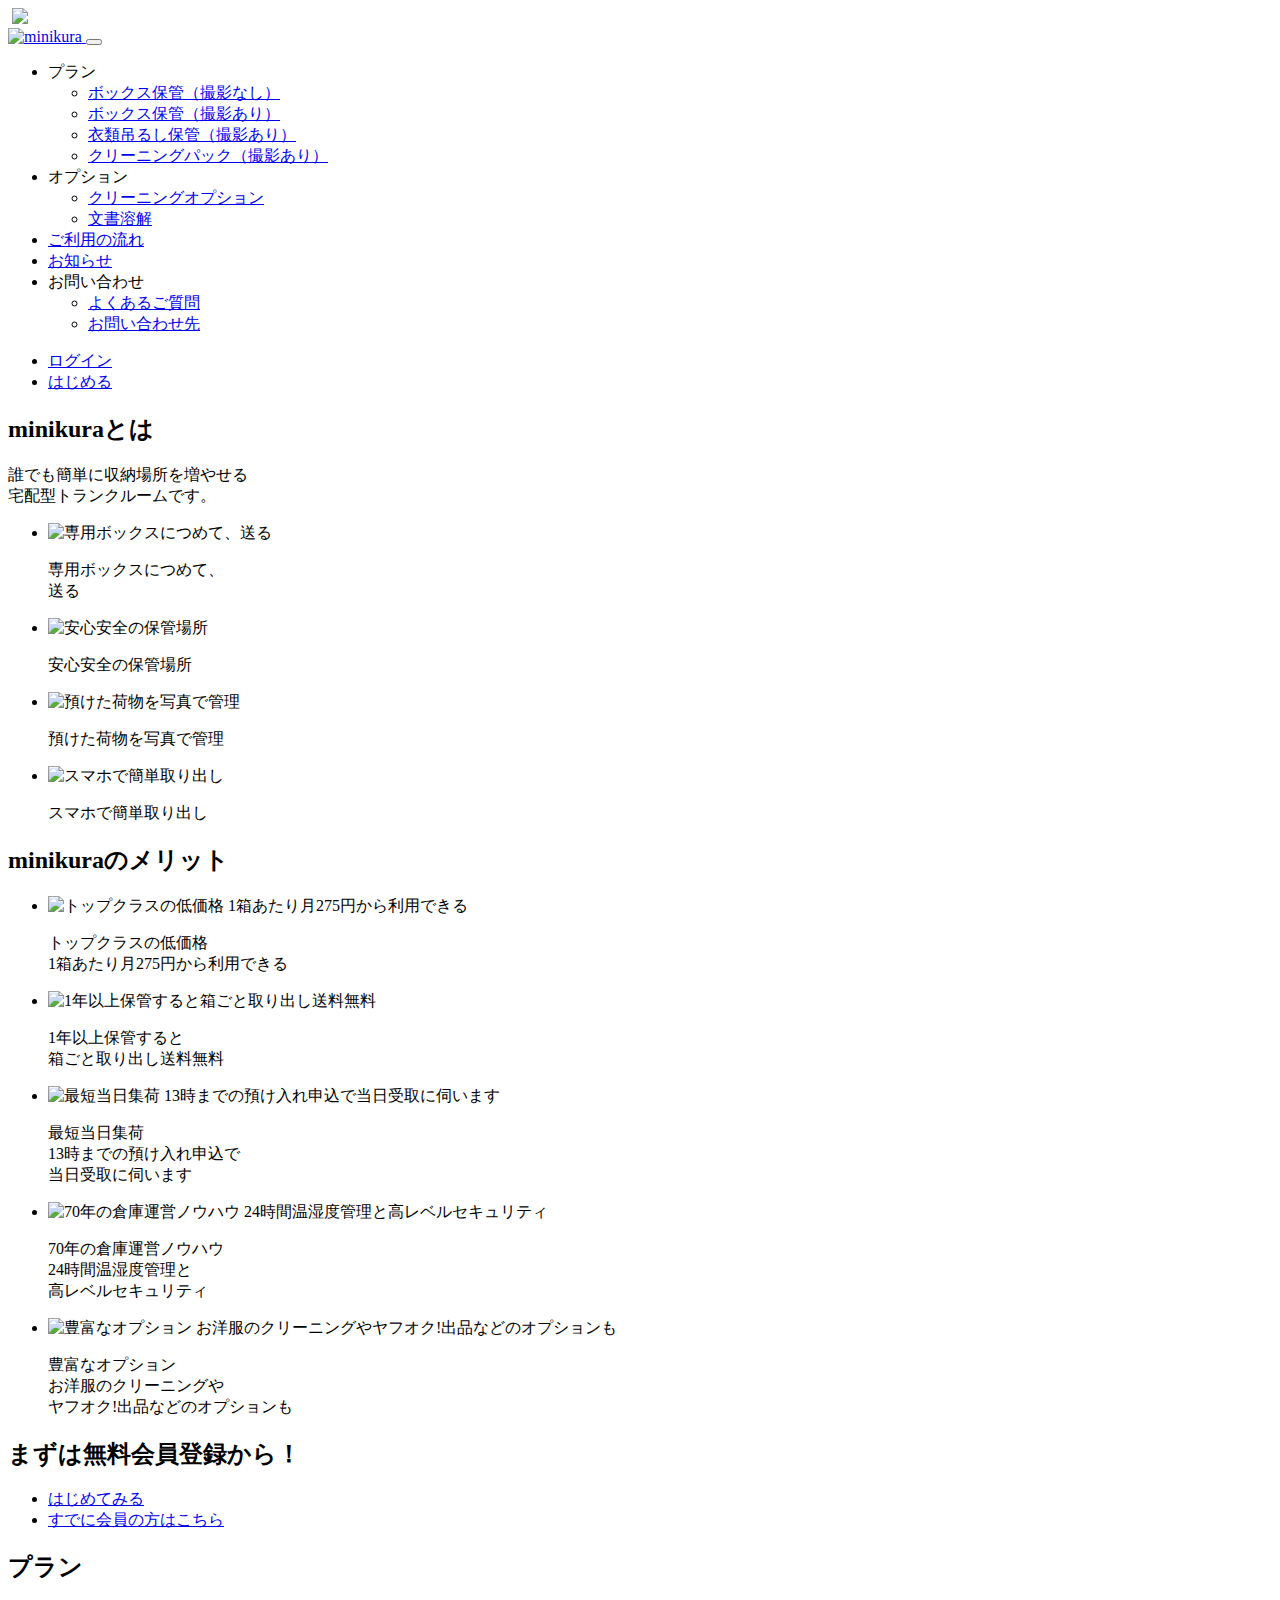
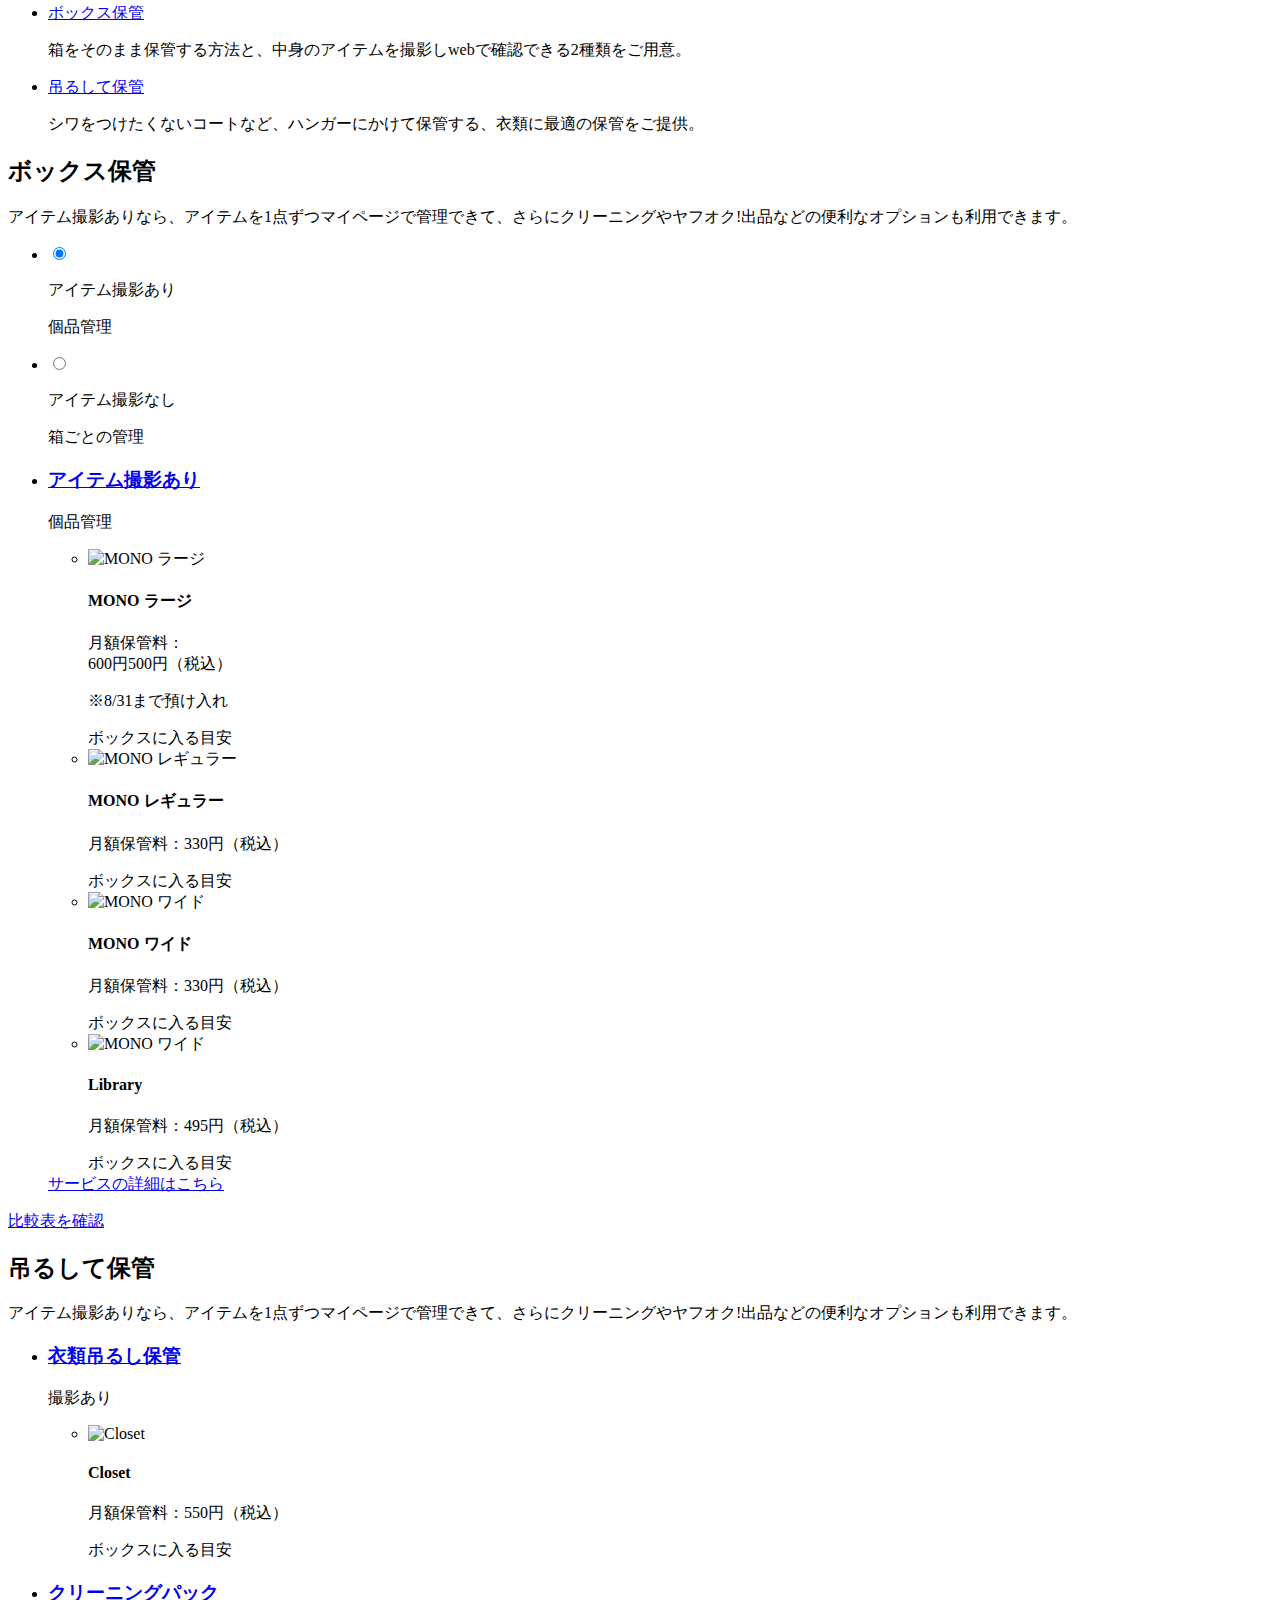
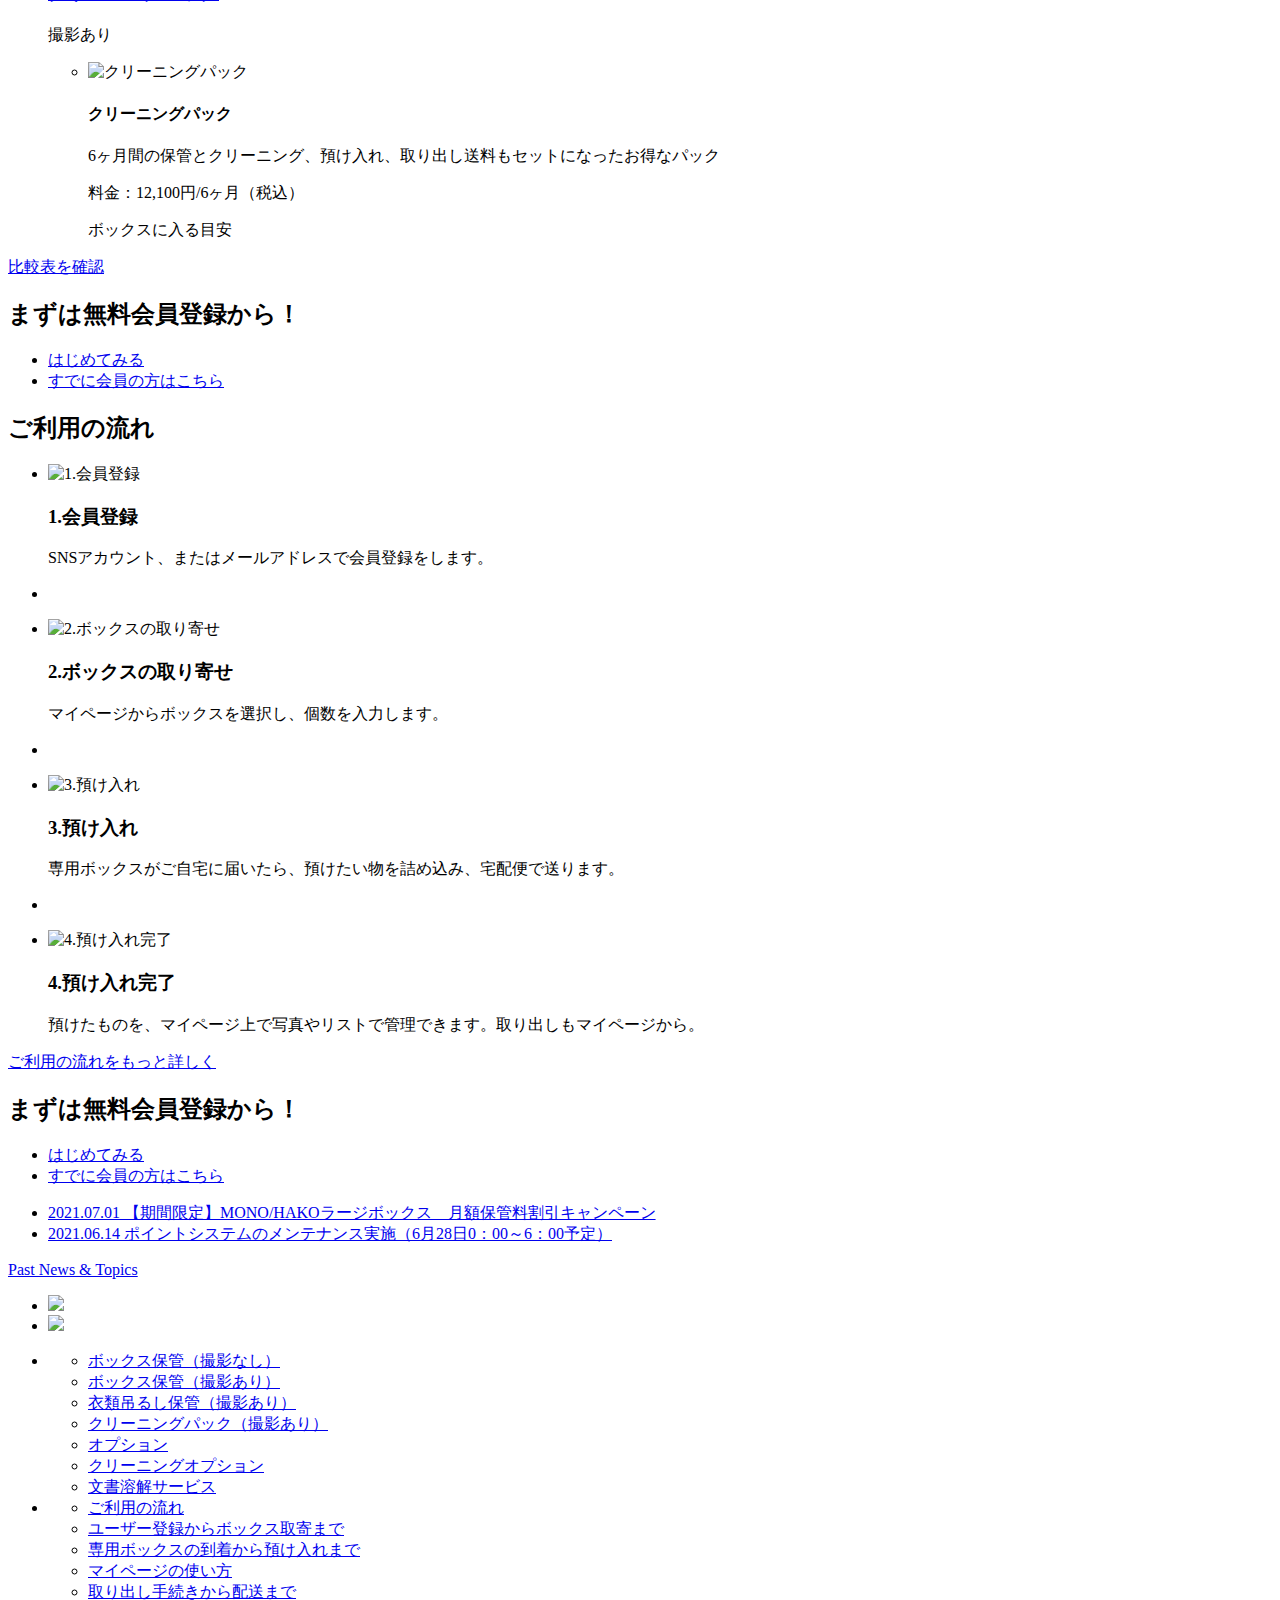
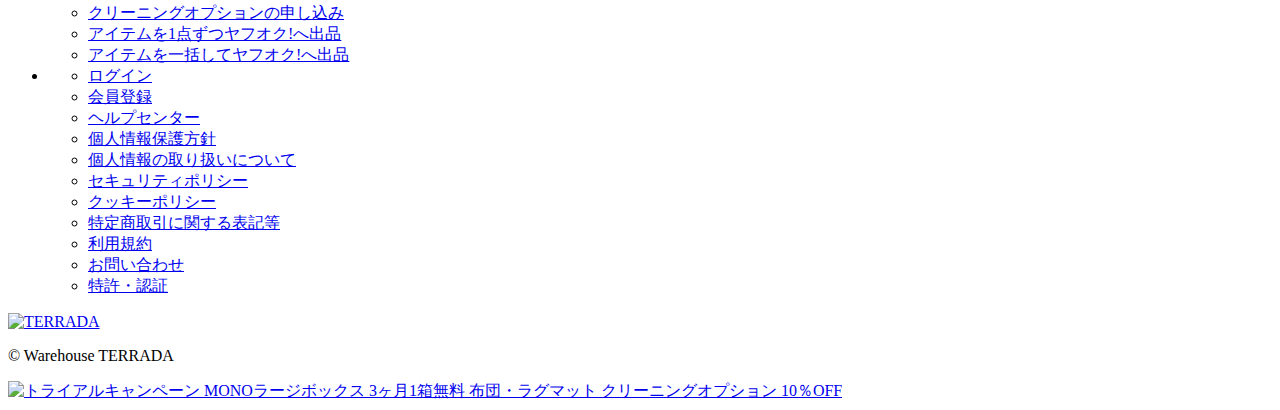
==== 275円で拡がるマイルーム ひと箱から預けられるクラウドストレージ minikura.html @ d9291d8b "first commit" ====
<!DOCTYPE html>
<!-- saved from url=(0021)https://minikura.com/ -->
<html lang="ja"><head prefix="og: http://ogp.me/ns# fb: http://ogp.me/ns/fb# article: http://ogp.me/ns/article#"><meta http-equiv="Content-Type" content="text/html; charset=UTF-8">

    <meta http-equiv="X-UA-Compatible" content="IE=edge">
    <meta name="viewport" content="width=device-width, initial-scale=1, minimum-scale=1, user-scalable=no">
    <meta name="author" content="minikura.com">
    <meta name="format-detection" content="telephone=no">
    <link rel="canonical" href="https://minikura.com/">
    <!-- Favicon -->
    <link rel="icon" href="https://minikura.com/contents/img/favicon/favicon.svg" type="image/svg+xml">
    <link rel="icon alternate" href="https://minikura.com/contents/img/favicon/favicon.png" type="image/png">
    <link rel="apple-touch-icon" sizes="180x180" href="https://minikura.com/contents/img/favicon/apple-touch-icon.png">
    <link rel="manifest" href="https://minikura.com/contents/img/favicon/manifest.json">
    <link rel="mask-icon" href="https://minikura.com/contents/img/favicon/safari-pinned-tab.svg" color="#ff0000">
    <meta name="theme-color" content="#ff0000">
    <!-- OGP -->
    <meta property="og:title" content="275円で拡がるマイルーム ひと箱から預けられるクラウドストレージ minikura">
    <meta property="og:type" content="website">
    <meta property="og:url" content="https://minikura.com/">
    <meta property="og:image" content="https://minikura.com/contents/img/ogp/index.png">
    <meta property="og:description" content="275円から始める。箱で預ける自分の倉庫、minikuraのウェブサイト。minikuraはだれもが箱単位で倉庫を持てるクラウドストレージサービスです。">
    <meta property="og:site_name" content="minikura.com">
    <meta property="article:publisher" content="https://minikura.com">
    <meta property="fb:admins">
    <meta property="fb:app_id">
    <meta property="twitter:account_id">
    <meta name="twitter:card">
    <meta name="twitter:site">
    <meta name="facebook-domain-verification" content="1r0o42s4zdm09px816uhr0d6n239td">
    <!-- Title -->
    <title>275円で拡がるマイルーム ひと箱から預けられるクラウドストレージ minikura</title>
    <meta name="description" content="275円から始める。箱で預ける自分の倉庫、minikuraのウェブサイト。minikuraはだれもが箱単位で倉庫を持てるクラウドストレージサービスです。">
    <meta name="keywords" content="minikura,あずける,トランクルーム,クラウドストレージ,収納サービス,倉庫">
    <link href="./275円で拡がるマイルーム ひと箱から預けられるクラウドストレージ minikura_files/css" id="gfont" rel="stylesheet">
    <!-- Global CSS -->
    <link href="./275円で拡がるマイルーム ひと箱から預けられるクラウドストレージ minikura_files/common.css" rel="stylesheet">
    <!-- Local CSS -->
    <link href="./275円で拡がるマイルーム ひと箱から預けられるクラウドストレージ minikura_files/index.css" rel="stylesheet">
    <!-- Remodal CSS -->
    <link href="./275円で拡がるマイルーム ひと箱から預けられるクラウドストレージ minikura_files/remodal.css" rel="stylesheet">
    <link href="./275円で拡がるマイルーム ひと箱から預けられるクラウドストレージ minikura_files/remodal-theme.css" rel="stylesheet">
    <!-- Swiper.js CSS -->
    <link href="./275円で拡がるマイルーム ひと箱から預けられるクラウドストレージ minikura_files/swiper.min.css" rel="stylesheet">
    <!-- html5 Shim and Respond.js IE8 support of html5 elements and media queriejjs -->
    <!-- WARNING: Respond.js doesn't work if you view the page via file:// -->
    <!--[if lt IE 9]>
        <script src="https://oss.maxcdn.com/libs/html5shiv/3.7.0/html5shiv.js"></script>
        <script src="https://oss.maxcdn.com/libs/respond.js/1.4.2/respond.min.js"></script>
    <![endif]-->
    <!-- Criteo Tag -->
    <iframe width="0" height="0" frameborder="0" src="javascript:document.open();document.close();" src="./275円で拡がるマイルーム ひと箱から預けられるクラウドストレージ minikura_files/saved_resource.html"></iframe><script type="text/javascript" async="" src="./275円で拡がるマイルーム ひと箱から預けられるクラウドストレージ minikura_files/f.txt"></script><script type="text/javascript" async="" src="./275円で拡がるマイルーム ひと箱から預けられるクラウドストレージ minikura_files/ld.js"></script><script async="" src="./275円で拡がるマイルーム ひと箱から預けられるクラウドストレージ minikura_files/saved_resource(3)"></script><script src="./275円で拡がるマイルーム ひと箱から預けられるクラウドストレージ minikura_files/repro-sdk.min.js" async="" crossorigin=""></script><script async="" src="./275円で拡がるマイルーム ひと箱から預けられるクラウドストレージ minikura_files/lt.js"></script><script async="" type="application/javascript" src="./275円で拡がるマイルーム ひと箱から預けられるクラウドストレージ minikura_files/fraud"></script><script type="text/javascript" async="" src="./275円で拡がるマイルーム ひと箱から預けられるクラウドストレージ minikura_files/segment"></script><script async="" src="./275円で拡がるマイルーム ひと箱から預けられるクラウドストレージ minikura_files/log.js"></script><script async="" charset="utf-8" src="./275円で拡がるマイルーム ひと箱から預けられるクラウドストレージ minikura_files/pixel"></script><script async="" charset="utf-8" src="./275円で拡がるマイルーム ひと箱から預けられるクラウドストレージ minikura_files/pixel(1)"></script><script type="text/javascript" referrerpolicy="no-referrer-when-downgrade" async="" src="./275円で拡がるマイルーム ひと箱から預けられるクラウドストレージ minikura_files/gtm.js"></script><script async="" src="./275円で拡がるマイルーム ひと箱から預けられるクラウドストレージ minikura_files/tdim-1.1.0.min.js"></script><script type="text/javascript" referrerpolicy="no-referrer-when-downgrade" async="" src="./275円で拡がるマイルーム ひと箱から預けられるクラウドストレージ minikura_files/segment(1)"></script><script type="text/javascript" async="" src="./275円で拡がるマイルーム ひと箱から預けられるクラウドストレージ minikura_files/gtm(1).js"></script><script type="text/javascript" async="" src="./275円で拡がるマイルーム ひと箱から預けられるクラウドストレージ minikura_files/js"></script><script async="" src="./275円で拡がるマイルーム ひと箱から預けられるクラウドストレージ minikura_files/saved_resource(4)"></script><script type="text/javascript" async="" src="./275円で拡がるマイルーム ひと箱から預けられるクラウドストレージ minikura_files/linkid.js"></script><script type="text/javascript" async="" src="./275円で拡がるマイルーム ひと箱から預けられるクラウドストレージ minikura_files/segmentation.js"></script><script charset="utf-8" async="" src="./275円で拡がるマイルーム ひと箱から預けられるクラウドストレージ minikura_files/pb_pixel2.js"></script><script async="" src="./275円で拡がるマイルーム ひと箱から預けられるクラウドストレージ minikura_files/itm.js"></script><script charset="utf-8" async="" src="./275円で拡がるマイルーム ひと箱から預けられるクラウドストレージ minikura_files/pixel2.js"></script><script async="" src="./275円で拡がるマイルーム ひと箱から預けられるクラウドストレージ minikura_files/itm(1).js"></script><script src="./275円で拡がるマイルーム ひと箱から預けられるクラウドストレージ minikura_files/196377260904083" async=""></script><script src="./275円で拡がるマイルーム ひと箱から預けられるクラウドストレージ minikura_files/2708082299426799" async=""></script><script src="./275円で拡がるマイルーム ひと箱から預けられるクラウドストレージ minikura_files/1619457611638506" async=""></script><script async="" src="./275円で拡がるマイルーム ひと箱から預けられるクラウドストレージ minikura_files/fbevents.js"></script><script type="text/javascript" async="" src="./275円で拡がるマイルーム ひと箱から預けられるクラウドストレージ minikura_files/f.txt"></script><script type="text/javascript" async="" src="./275円で拡がるマイルーム ひと箱から預けられるクラウドストレージ minikura_files/f.txt"></script><script type="text/javascript" async="" src="./275円で拡がるマイルーム ひと箱から預けられるクラウドストレージ minikura_files/f.txt"></script><script type="text/javascript" async="" src="./275円で拡がるマイルーム ひと箱から預けられるクラウドストレージ minikura_files/analytics.js"></script><script type="text/javascript" async="" src="./275円で拡がるマイルーム ひと箱から預けられるクラウドストレージ minikura_files/analytics.js"></script><script async="" src="./275円で拡がるマイルーム ひと箱から預けられるクラウドストレージ minikura_files/gtm(2).js"></script><script type="text/javascript">
        var dataLayer = dataLayer || [];
        dataLayer.push({
            'PageType': 'Homepage',
            'HashedEmail': ''
        });
    </script>
    <!-- Criteo Tag Manager -->
    <!-- Google Tag Manager -->
    <script>
        (function (w, d, s, l, i) {
            w[l] = w[l] || [];
            w[l].push({
                'gtm.start': new Date().getTime(),
                event: 'gtm.js'
            });
            var f = d.getElementsByTagName(s)[0],
                j = d.createElement(s),
                dl = l != 'dataLayer' ? '&l=' + l : '';
            j.async = true;
            j.src =
                '//www.googletagmanager.com/gtm.js?id=' + i + dl;
            f.parentNode.insertBefore(j, f);
        })(window, document, 'script', 'dataLayer', 'GTM-K4MN3W');
    </script>
    <!-- End Google Tag Manager -->
<script>(function(){var e=Element.prototype.attachShadow;Element.prototype.attachShadow=function(t){var n=e.apply(this,[t]);return document.dispatchEvent(new Event("autify__shadow_attached")),n}}());</script><script src="./275円で拡がるマイルーム ひと箱から預けられるクラウドストレージ minikura_files/f(1).txt"></script><script src="./275円で拡がるマイルーム ひと箱から預けられるクラウドストレージ minikura_files/f(2).txt"></script><script src="./275円で拡がるマイルーム ひと箱から預けられるクラウドストレージ minikura_files/f(3).txt"></script><img src="./275円で拡がるマイルーム ひと箱から預けられるクラウドストレージ minikura_files/pixel(2)"><meta http-equiv="origin-trial" content="AyAn/mFtBYa4Wyk+GnNjBOd+4bBUeWbwyAOxMR+8EnXgn06S1FFiyBquja0zc/[base64]"><script src="./275円で拡がるマイルーム ひと箱から預けられるクラウドストレージ minikura_files/f(4).txt"></script><meta http-equiv="origin-trial" content="A4RpyXPHPXj2Tt0KMMrya+U6IibH8/6yFLknmyK5ZwpgUNYhhwGyllkLZNqKedteT7fKzxsI8p/Pbpbd4tEJOQoAAAB8eyJvcmlnaW4iOiJodHRwczovL2NyaXRlby5uZXQ6NDQzIiwiZmVhdHVyZSI6IkludGVyZXN0Q29ob3J0QVBJIiwiZXhwaXJ5IjoxNjI2MjIwNzk5LCJpc1N1YmRvbWFpbiI6dHJ1ZSwiaXNUaGlyZFBhcnR5Ijp0cnVlfQ=="></head>

<body id="page-top" class="blockfade" style="">
    <!-- Google Tag Manager -->
    <noscript>
        <iframe src="//www.googletagmanager.com/ns.html?id=GTM-K4MN3W" height="0" width="0"
            style="display:none;visibility:hidden"></iframe>
    </noscript>
    <!-- End Google Tag Manager -->

    <header class="l-header">
    <div class="inner">
        <a class="lnk-logo" href="https://minikura.com/">
            <img class="img-logo" src="./275円で拡がるマイルーム ひと箱から預けられるクラウドストレージ minikura_files/logo-minikura.svg" alt="minikura">
        </a>
        <button class="hamburger" id="viewMain">
            <div class="wrap">
                <span class="l-line"></span>
                <span class="l-line"></span>
                <span class="l-line"></span>
            </div>
        </button>
        <nav>
            <ul class="ls-nav-global" id="navMain">
                <li class="l-dtl-global">
                    <a class="lnk">プラン</a>
                    <ul class="ls-nav-sub plan" id="plan">
                        <li class="l-dtl-sub">
                            <a class="lnk" href="https://minikura.com/lineup/nophotobox.html">ボックス保管（撮影なし）</a>
                        </li>
                        <li class="l-dtl-sub">
                            <a class="lnk" href="https://minikura.com/lineup/photobox.html">ボックス保管（撮影あり）</a>
                        </li>
                        <li class="l-dtl-sub">
                            <a class="lnk" href="https://minikura.com/lineup/closet.html">衣類吊るし保管（撮影あり）</a>
                        </li>
                        <li class="l-dtl-sub">
                            <a class="lnk" href="https://minikura.com/lineup/cleaning.html">クリーニングパック（撮影あり）</a>
                        </li>
                    </ul>
                </li>
                <li class="l-dtl-global">
                    <a class="lnk">オプション</a>
                    <ul class="ls-nav-sub option" id="option">
                        <li class="l-dtl-sub">
                            <a class="lnk" href="https://minikura.com/lineup/cleaning-option.html">クリーニングオプション</a>
                        </li>
                        <li class="l-dtl-sub">
                            <a class="lnk" href="https://minikura.com/lineup/recycle.html">文書溶解</a>
                        </li>
                    </ul>
                </li>
                <li class="l-dtl-global">
                    <a class="lnk" href="https://minikura.com/help/flow.html">ご利用の流れ</a>
                </li>
                <li class="l-dtl-global">
                    <a class="lnk" href="https://minikura.com/info/news/">お知らせ</a>
                </li>
                <li class="l-dtl-global">
                    <a class="lnk">お問い合わせ</a>
                    <ul class="ls-nav-sub inquiry" id="inquiry">
                        <li class="l-dtl-sub">
                            <a class="lnk" href="https://help.minikura.com/hc/ja" target="_blank">よくあるご質問</a>
                        </li>
                        <li class="l-dtl-sub">
                            <a class="lnk" href="https://mypage.minikura.com/inquiry/add" target="_blank">お問い合わせ先</a>
                        </li>
                    </ul>
                </li>
            </ul>
            <ul class="ls-nav-mypage">
                <li class="l-dtl-mypage">
                    <a class="lnk" href="https://mypage.minikura.com/" target="_blank">ログイン</a>
                </li>
                <li class="l-dtl-mypage">
                    <a class="lnk" href="https://mypage.minikura.com/customer/register/add" target="_blank">はじめる</a>
                </li>
            </ul>
        </nav>
    </div>
</header>
<a class="lnk-pagetop" id="scrollTop" href="https://minikura.com/#page-top"></a>
<div class="overray" id="rayMain"></div>
    <main class="index contents">

        <section class="l-feature">
            <div class="wrap">
                <h2 class="ttl">minikuraとは</h2>
                <p class="txt">誰でも簡単に収納場所を増やせる<br>
                    宅配型トランクルームです。</p>

                <ul class="ls-feature">
                    <li class="l-dtl-feature">
                        <div class="l-img">
                            <picture class="img">
                                <source media="(min-width: 768px)" data-srcset="/img/index/feature1@2x.jpg 1x, /img/index/feature1@3x.jpg 2x" srcset="/img/index/feature1@2x.jpg 1x, /img/index/feature1@3x.jpg 2x">
                                <source media="(max-width: 767px)" data-srcset="/img/index/feature1@1x.jpg 1x, /img/index/feature1@2x.jpg 2x" srcset="/img/index/feature1@1x.jpg 1x, /img/index/feature1@2x.jpg 2x">
                                <img src="./275円で拡がるマイルーム ひと箱から預けられるクラウドストレージ minikura_files/feature1@2x.jpg" data-src="/img/index/feature1@2x.jpg" alt="専用ボックスにつめて、送る" class=" lazyloaded">
                            </picture>
                        </div>
                        <p class="txt-dtl">専用ボックスにつめて、<br class="sp">送る</p>
                    </li>
                    <li class="l-dtl-feature">
                        <div class="l-img">
                            <picture class="img">
                                <source media="(min-width: 768px)" data-srcset="/img/index/feature2@2x.jpg 1x, /img/index/feature2@3x.jpg 2x" srcset="/img/index/feature2@2x.jpg 1x, /img/index/feature2@3x.jpg 2x">
                                <source media="(max-width: 767px)" data-srcset="/img/index/feature2@1x.jpg 1x, /img/index/feature2@2x.jpg 2x" srcset="/img/index/feature2@1x.jpg 1x, /img/index/feature2@2x.jpg 2x">
                                <img src="./275円で拡がるマイルーム ひと箱から預けられるクラウドストレージ minikura_files/feature2@2x.jpg" data-src="/img/index/feature2@2x.jpg" alt="安心安全の保管場所" class=" lazyloaded">
                            </picture>
                        </div>
                        <p class="txt-dtl">安心安全の保管場所</p>
                    </li>
                    <li class="l-dtl-feature">
                        <div class="l-img">
                            <picture class="img">
                                <source media="(min-width: 768px)" data-srcset="/img/index/feature3@2x.jpg 1x, /img/index/feature3@3x.jpg 2x" srcset="/img/index/feature3@2x.jpg 1x, /img/index/feature3@3x.jpg 2x">
                                <source media="(max-width: 767px)" data-srcset="/img/index/feature3@1x.jpg 1x, /img/index/feature3@2x.jpg 2x" srcset="/img/index/feature3@1x.jpg 1x, /img/index/feature3@2x.jpg 2x">
                                <img src="./275円で拡がるマイルーム ひと箱から預けられるクラウドストレージ minikura_files/feature3@2x.jpg" data-src="/img/index/feature3@2x.jpg" alt="預けた荷物を写真で管理" class=" lazyloaded">
                            </picture>
                        </div>
                        <p class="txt-dtl">預けた荷物を写真で管理</p>
                    </li>
                    <li class="l-dtl-feature">
                        <div class="l-img">
                            <picture class="img">
                                <source media="(min-width: 768px)" data-srcset="/img/index/feature4@2x.jpg 1x, /img/index/feature4@3x.jpg 2x" srcset="/img/index/feature4@2x.jpg 1x, /img/index/feature4@3x.jpg 2x">
                                <source media="(max-width: 767px)" data-srcset="/img/index/feature4@1x.jpg 1x, /img/index/feature4@2x.jpg 2x" srcset="/img/index/feature4@1x.jpg 1x, /img/index/feature4@2x.jpg 2x">
                                <img src="./275円で拡がるマイルーム ひと箱から預けられるクラウドストレージ minikura_files/feature4@2x.jpg" data-src="/img/index/feature4@2x.jpg" alt="スマホで簡単取り出し" class=" lazyloaded">
                            </picture>
                        </div>
                        <p class="txt-dtl">スマホで簡単取り出し</p>
                    </li>
                </ul>
            </div>
        </section>

        <section class="l-merit">
            <div class="wrap">
                <h2 class="ttl">minikuraのメリット</h2>
                <ul class="ls-merit">
                    <li class="l-dtl-merit y-plus5 delay2">
                        <div class="inner">
                            <div class="l-img">
                                <picture>
                                    <source media="(min-width: 768px)" data-srcset="/img/index/merit1@2x.png 1x, /img/index/merit1@3x.png 2x" srcset="/img/index/merit1@2x.png 1x, /img/index/merit1@3x.png 2x">
                                    <source media="(max-width: 767px)" data-srcset="/img/index/merit1@2x.png 1x, /img/index/merit1@3x.png 2x" srcset="/img/index/merit1@2x.png 1x, /img/index/merit1@3x.png 2x">
                                    <img src="./275円で拡がるマイルーム ひと箱から預けられるクラウドストレージ minikura_files/merit1@2x.png" data-src="/img/index/merit1@2x.png" alt="トップクラスの低価格 1箱あたり月275円から利用できる" class="img lazyloaded">
                                </picture>
                            </div>
                            <p class="txt-dtl">トップクラスの低価格<br>
                                1箱あたり月275円から利用できる</p>
                        </div>
                    </li>
                    <li class="l-dtl-merit y-plus5 delay3">
                        <div class="inner">
                            <div class="l-img">
                                <picture>
                                    <source media="(min-width: 768px)" data-srcset="/img/index/merit2@2x.png 1x, /img/index/merit2@3x.png 2x" srcset="/img/index/merit2@2x.png 1x, /img/index/merit2@3x.png 2x">
                                    <source media="(max-width: 767px)" data-srcset="/img/index/merit2@2x.png 1x, /img/index/merit2@3x.png 2x" srcset="/img/index/merit2@2x.png 1x, /img/index/merit2@3x.png 2x">
                                    <img src="./275円で拡がるマイルーム ひと箱から預けられるクラウドストレージ minikura_files/merit2@2x.png" data-src="/img/index/merit2@2x.png" alt="1年以上保管すると箱ごと取り出し送料無料" class="img lazyloaded">
                                </picture>
                            </div>
                            <p class="txt-dtl">1年以上保管すると<br>
                                箱ごと取り出し送料無料</p>
                        </div>
                    </li>
                    <li class="l-dtl-merit y-plus5 delay4">
                        <div class="inner">
                            <div class="l-img">
                                <picture>
                                    <source media="(min-width: 768px)" data-srcset="/img/index/merit3@2x.png 1x, /img/index/merit3@3x.png 2x" srcset="/img/index/merit3@2x.png 1x, /img/index/merit3@3x.png 2x">
                                    <source media="(max-width: 767px)" data-srcset="/img/index/merit3@2x.png 1x, /img/index/merit3@3x.png 2x" srcset="/img/index/merit3@2x.png 1x, /img/index/merit3@3x.png 2x">
                                    <img src="./275円で拡がるマイルーム ひと箱から預けられるクラウドストレージ minikura_files/merit3@2x.png" data-src="/img/index/merit3@2x.png" alt="最短当日集荷 13時までの預け入れ申込で当日受取に伺います" class="img lazyloaded">
                                </picture>
                            </div>
                            <p class="txt-dtl">最短当日集荷<br>
                                13時までの預け入れ申込で<br>
                                当日受取に伺います</p>
                        </div>
                    </li>
                    <li class="l-dtl-merit y-plus5 delay5">
                        <div class="inner">
                            <div class="l-img">
                                <picture>
                                    <source media="(min-width: 768px)" data-srcset="/img/index/merit4@2x.png 1x, /img/index/merit4@3x.png 2x" srcset="/img/index/merit4@2x.png 1x, /img/index/merit4@3x.png 2x">
                                    <source media="(max-width: 767px)" data-srcset="/img/index/merit4@2x.png 1x, /img/index/merit4@3x.png 2x" srcset="/img/index/merit4@2x.png 1x, /img/index/merit4@3x.png 2x">
                                    <img src="./275円で拡がるマイルーム ひと箱から預けられるクラウドストレージ minikura_files/merit4@2x.png" data-src="/img/index/merit4@2x.png" alt="70年の倉庫運営ノウハウ 24時間温湿度管理と高レベルセキュリティ" class="img lazyloaded">
                                </picture>
                            </div>
                            <p class="txt-dtl">70年の倉庫運営ノウハウ<br>
                                24時間温湿度管理と<br>
                                高レベルセキュリティ</p>
                        </div>
                    </li>
                    <li class="l-dtl-merit y-plus5 delay6">
                        <div class="inner">
                            <div class="l-img">
                                <picture>
                                    <source media="(min-width: 768px)" data-srcset="/img/index/merit5@2x.png 1x, /img/index/merit5@3x.png 2x" srcset="/img/index/merit5@2x.png 1x, /img/index/merit5@3x.png 2x">
                                    <source media="(max-width: 767px)" data-srcset="/img/index/merit5@2x.png 1x, /img/index/merit5@3x.png 2x" srcset="/img/index/merit5@2x.png 1x, /img/index/merit5@3x.png 2x">
                                    <img src="./275円で拡がるマイルーム ひと箱から預けられるクラウドストレージ minikura_files/merit5@2x.png" data-src="/img/index/merit5@2x.png" alt="豊富なオプション お洋服のクリーニングやヤフオク!出品などのオプションも" class="img lazyloaded">
                                </picture>
                            </div>
                            <p class="txt-dtl">豊富なオプション<br>
                                お洋服のクリーニングや<br>ヤフオク!出品などのオプションも</p>
                        </div>
                    </li>
                </ul>
            </div>
        </section>

        <section class="l-register">
            <div class="wrap">
                <h2 class="ttl">まずは無料会員登録から！</h2>
                <ul class="ls-register">
                    <li class="l-dtl-register">
                        <a href="https://mypage.minikura.com/customer/register/add" class="lnk-register">
                            はじめてみる
                        </a>
                    </li>
                    <li class="l-dtl-register">
                        <a href="https://mypage.minikura.com/login" class="lnk-login">
                            すでに会員の方はこちら
                        </a>
                    </li>
                </ul>
            </div>
        </section>

        <section class="l-plan">
            <div class="wrap">
                <h2 class="ttl">プラン</h2>
                <div class="l-nav-plan">
                    <ul class="ls-nav-plan">
                        <li class="l-dtl-nav-plan">
                            <a class="lnk boxing" href="https://minikura.com/#boxing"><span class="txt">ボックス保管</span></a>
                            <p class="txt">箱をそのまま保管する方法と、中身のアイテムを撮影しwebで確認できる2種類をご用意。</p>
                        </li>
                        <li class="l-dtl-nav-plan">
                            <a class="lnk hunging" href="https://minikura.com/#hunging"><span class="txt">吊るして保管</span></a>
                            <p class="txt">シワをつけたくないコートなど、ハンガーにかけて保管する、衣類に最適の保管をご提供。</p>
                        </li>
                    </ul>
                </div>

                <div id="boxing">
                    <h2 class="ttl-plan">ボックス保管</h2>
                    <p class="txt-catch">
                        アイテム撮影ありなら、アイテムを1点ずつマイページで管理できて、さらにクリーニングやヤフオク!出品などの便利なオプションも利用できます。</p>
                    <ul class="ls-sp-switcher">
                        <li class="l-dtl">
                            <label>
                                <input type="radio" name="planSelect" value="plan-photobox" checked="">
                                <div class="l-tab">
                                    <p class="sub-ttl">アイテム撮影あり</p>
                                    <p class="txt">個品管理</p>
                                </div>
                            </label>
                        </li>
                        <li class="l-dtl">
                            <label>
                                <input type="radio" name="planSelect" value="plan-nophotobox">
                                <div class="l-tab">
                                    <p class="sub-ttl">アイテム撮影なし</p>
                                    <p class="txt">箱ごとの管理</p>
                                </div>
                            </label>
                        </li>
                    </ul>
                    <ul class="ls-lineup">
                        <li class="l-lineup" id="lineup-photobox">
                            <div class="l-sub-ttl">
                                <h3 class="sub-ttl"><a class="lnk" href="https://minikura.com/lineup/photobox.html">アイテム撮影あり</a></h3>
                                <p class="txt-desc">個品管理</p>
                            </div>
                            <ul class="ls-lineup-dtl">
                                <li class="l-dtl-lineup" id="monoLarge">
                                    <div class="l-img">
                                        <picture>
                                            <source media="(min-width: 768px)" data-srcset="/img/index/mono-large@2x.jpg 1x, /img/index/mono-large@3x.jpg 2x" srcset="/img/index/mono-large@2x.jpg 1x, /img/index/mono-large@3x.jpg 2x">
                                            <source media="(max-width: 767px)" data-srcset="/img/index/mono-large@1x.jpg 1x, /img/index/mono-large@2x.jpg 2x" srcset="/img/index/mono-large@1x.jpg 1x, /img/index/mono-large@2x.jpg 2x">
                                            <img src="./275円で拡がるマイルーム ひと箱から預けられるクラウドストレージ minikura_files/mono-large@2x.jpg" data-src="/img/index/mono-large@2x.jpg" alt="MONO ラージ" class="img lazyloaded">
                                        </picture>
                                    </div>
                                    <div class="l-txt">
                                        <h4 class="sub-ttl-desc">MONO ラージ</h4>
                                        <p class="txt-price">月額保管料：<br class="sp"><span class="val line-through">600円</span><span class="campaign-val">500<span class="campaign-val-unit">円</span></span>（税込）</p>
                                        <p class="campaign-note">※8/31まで預け入れ</p>
                                        <a class="lnk-guide" data-remodal-target="mono-large">ボックスに入る目安</a>
                                    </div>
                                </li>
                                <li class="l-dtl-lineup" id="monoRegular">
                                    <div class="l-img">
                                        <picture class="img">
                                            <source media="(min-width: 768px)" data-srcset="/img/index/mono-regular@2x.jpg 1x, /img/index/mono-regular@3x.jpg 2x" srcset="/img/index/mono-regular@2x.jpg 1x, /img/index/mono-regular@3x.jpg 2x">
                                            <source media="(max-width: 767px)" data-srcset="/img/index/mono-regular@1x.jpg 1x, /img/index/mono-regular@2x.jpg 2x" srcset="/img/index/mono-regular@1x.jpg 1x, /img/index/mono-regular@2x.jpg 2x">
                                            <img src="./275円で拡がるマイルーム ひと箱から預けられるクラウドストレージ minikura_files/mono-regular@2x.jpg" data-src="/img/index/mono-regular@2x.jpg" alt="MONO レギュラー" class=" lazyloaded">
                                        </picture>
                                    </div>
                                    <div class="l-txt">
                                        <h4 class="sub-ttl-desc">MONO レギュラー</h4>
                                        <p class="txt-price">月額保管料：<span class="val">330円</span>（税込）
                                        </p>
                                        <a class="lnk-guide" data-remodal-target="mono-regular">ボックスに入る目安</a>
                                    </div>
                                </li>
                                <li class="l-dtl-lineup" id="monoWide">
                                    <div class="l-img">
                                        <picture class="img">
                                            <source media="(min-width: 768px)" data-srcset="/img/index/mono-wide@2x.jpg 1x, /img/index/mono-wide@3x.jpg 2x" srcset="/img/index/mono-wide@2x.jpg 1x, /img/index/mono-wide@3x.jpg 2x">
                                            <source media="(max-width: 767px)" data-srcset="/img/index/mono-wide@1x.jpg 1x, /img/index/mono-wide@2x.jpg 2x" srcset="/img/index/mono-wide@1x.jpg 1x, /img/index/mono-wide@2x.jpg 2x">
                                            <img src="./275円で拡がるマイルーム ひと箱から預けられるクラウドストレージ minikura_files/mono-wide@2x.jpg" data-src="/img/index/mono-wide@2x.jpg" alt="MONO ワイド" class=" lazyloaded">
                                        </picture>
                                    </div>
                                    <div class="l-txt">
                                        <h4 class="sub-ttl-desc">MONO ワイド</h4>
                                        <p class="txt-price">月額保管料：<span class="val">330円</span>（税込）
                                        </p>
                                        <a class="lnk-guide" data-remodal-target="mono-wide">ボックスに入る目安</a>
                                    </div>
                                </li>
                                <li class="l-dtl-lineup" id="library">
                                    <div class="l-img">
                                        <picture class="img">
                                            <source media="(min-width: 768px)" data-srcset="/img/index/library@2x.jpg 1x, /img/index/library@3x.jpg 2x" srcset="/img/index/library@2x.jpg 1x, /img/index/library@3x.jpg 2x">
                                            <source media="(max-width: 767px)" data-srcset="/img/index/library@1x.jpg 1x, /img/index/library@2x.jpg 2x" srcset="/img/index/library@1x.jpg 1x, /img/index/library@2x.jpg 2x">
                                            <img src="./275円で拡がるマイルーム ひと箱から預けられるクラウドストレージ minikura_files/library@2x.jpg" data-src="/img/index/library@2x.jpg" alt="MONO ワイド" class=" lazyloaded">
                                        </picture>
                                    </div>
                                    <div class="l-txt">
                                        <h4 class="sub-ttl-desc">Library</h4>
                                        <p class="txt-price">月額保管料：<span class="val">495円</span>（税込）
                                        </p>
                                        <a class="lnk-guide" data-remodal-target="library">ボックスに入る目安</a>
                                    </div>
                                </li>
                            </ul>
                            <a class="lnk-detail" href="https://minikura.com/lineup/photobox.html">サービスの詳細はこちら</a>
                        </li>
                        <li class="l-lineup" id="lineup-nophotobox" style="display: none;">
                            <div class="l-sub-ttl">
                                <h3 class="sub-ttl"><a class="lnk" href="https://minikura.com/lineup/nophotobox.html">アイテム撮影なし</a></h3>
                                <p class="txt-desc">箱ごとの管理</p>
                            </div>
                            <ul class="ls-lineup-dtl">
                                <li class="l-dtl-lineup" id="hakoLarge">
                                    <div class="l-img">
                                        <picture class="img">
                                            <source media="(min-width: 768px)" data-srcset="/img/index/hako-large@2x.jpg 1x, /img/index/hako-large@3x.jpg 2x" srcset="/img/index/hako-large@2x.jpg 1x, /img/index/hako-large@3x.jpg 2x">
                                            <source media="(max-width: 767px)" data-srcset="/img/index/hako-large@1x.jpg 1x, /img/index/hako-large@2x.jpg 2x" srcset="/img/index/hako-large@1x.jpg 1x, /img/index/hako-large@2x.jpg 2x">
                                            <img src="./275円で拡がるマイルーム ひと箱から預けられるクラウドストレージ minikura_files/hako-large@2x.jpg" data-src="/img/index/hako-large@2x.jpg" alt="HAKO ラージ" class=" lazyloaded">
                                        </picture>
                                    </div>
                                    <div class="l-txt">
                                        <h4 class="sub-ttl-desc">HAKO ラージ</h4>
                                        <p class="txt-price">月額保管料：<br class="sp"><span class="val line-through">480円</span><span class="campaign-val">400<span class="campaign-val-unit">円</span></span>（税込）
                                        </p>
                                        <p class="campaign-note">※8/31まで預け入れ</p>
                                        <a class="lnk-guide" data-remodal-target="hako-large">ボックスに入る目安</a>
                                    </div>
                                </li>
                                <li class="l-dtl-lineup" id="hakoRegular">
                                    <div class="l-img">
                                        <picture class="img">
                                            <source media="(min-width: 768px)" data-srcset="/img/index/hako-regular@2x.jpg 1x, /img/index/hako-regular@3x.jpg 2x" srcset="/img/index/hako-regular@2x.jpg 1x, /img/index/hako-regular@3x.jpg 2x">
                                            <source media="(max-width: 767px)" data-srcset="/img/index/hako-regular@1x.jpg 1x, /img/index/hako-regular@2x.jpg 2x" srcset="/img/index/hako-regular@1x.jpg 1x, /img/index/hako-regular@2x.jpg 2x">
                                            <img src="./275円で拡がるマイルーム ひと箱から預けられるクラウドストレージ minikura_files/hako-regular@2x.jpg" data-src="/img/index/hako-regular@2x.jpg" alt="HAKO ラージ" class=" lazyloaded">
                                        </picture>
                                    </div>
                                    <div class="l-txt">
                                        <h4 class="sub-ttl-desc">HAKO レギュラー</h4>
                                        <p class="txt-price">月額保管料：<span class="val">275円</span>（税込）
                                        </p>
                                        <a class="lnk-guide" data-remodal-target="hako-regular">ボックスに入る目安</a>
                                    </div>
                                </li>
                                <li class="l-dtl-lineup" id="hakoWide">
                                    <div class="l-img">
                                        <picture class="img">
                                            <source media="(min-width: 768px)" data-srcset="/img/index/hako-wide@2x.jpg 1x, /img/index/hako-wide@3x.jpg 2x" srcset="/img/index/hako-wide@2x.jpg 1x, /img/index/hako-wide@3x.jpg 2x">
                                            <source media="(max-width: 767px)" data-srcset="/img/index/hako-wide@1x.jpg 1x, /img/index/hako-wide@2x.jpg 2x" srcset="/img/index/hako-wide@1x.jpg 1x, /img/index/hako-wide@2x.jpg 2x">
                                            <img src="./275円で拡がるマイルーム ひと箱から預けられるクラウドストレージ minikura_files/hako-wide@2x.jpg" data-src="/img/index/hako-wide@2x.jpg" alt="HAKO ワイド" class=" lazyloaded">
                                        </picture>
                                    </div>
                                    <div class="l-txt">
                                        <h4 class="sub-ttl-desc">HAKO ワイド</h4>
                                        <p class="txt-price">月額保管料：<span class="val">275円</span>（税込）
                                        </p>
                                        <a class="lnk-guide" data-remodal-target="hako-wide">ボックスに入る目安</a>
                                    </div>
                                </li>
                                <li class="l-dtl-lineup" id="hakoBook">
                                    <div class="l-img">
                                        <picture class="img">
                                            <source media="(min-width: 768px)" data-srcset="/img/index/hako-book@2x.jpg 1x, /img/index/hako-book@3x.jpg 2x" srcset="/img/index/hako-book@2x.jpg 1x, /img/index/hako-book@3x.jpg 2x">
                                            <source media="(max-width: 767px)" data-srcset="/img/index/hako-book@1x.jpg 1x, /img/index/hako-book@2x.jpg 2x" srcset="/img/index/hako-book@1x.jpg 1x, /img/index/hako-book@2x.jpg 2x">
                                            <img src="./275円で拡がるマイルーム ひと箱から預けられるクラウドストレージ minikura_files/hako-book@2x.jpg" data-src="/img/index/hako-book@2x.jpg" alt="HAKO ブック" class=" lazyloaded">
                                        </picture>
                                    </div>
                                    <div class="l-txt">
                                        <h4 class="sub-ttl-desc">HAKO ブック</h4>
                                        <p class="txt-price">月額保管料：<span class="val">275円</span>（税込）
                                        </p>
                                        <a class="lnk-guide" data-remodal-target="hako-book">ボックスに入る目安</a>
                                    </div>
                                </li>
                            </ul>
                            <a class="lnk-detail" href="https://minikura.com/lineup/nophotobox.html">サービスの詳細はこちら</a>
                        </li>
                    </ul>

                    <a class="lnk-comparison" href="https://help.minikura.com/hc/ja/articles/360052001932" target="_blank">比較表を確認</a>
                </div>

                <div id="hunging">
                    <h2 class="ttl-plan">吊るして保管</h2>
                    <p class="txt-catch">
                        アイテム撮影ありなら、アイテムを1点ずつマイページで管理できて、さらにクリーニングやヤフオク!出品などの便利なオプションも利用できます。</p>
                    <ul class="ls-lineup">
                        <li class="l-lineup">
                            <div class="l-sub-ttl">
                                <h3 class="sub-ttl"><a class="lnk" href="https://minikura.com/lineup/closet.html">衣類吊るし保管</a></h3>
                                <p class="txt-desc">撮影あり</p>
                            </div>
                            <ul class="ls-lineup-dtl">
                                <li class="l-dtl-lineup" id="monoLarge">
                                    <div class="l-img">
                                        <picture class="img">
                                            <source media="(min-width: 768px)" data-srcset="/img/index/hanger@2x.jpg 1x, /img/index/hanger@3x.jpg 2x" srcset="/img/index/hanger@2x.jpg 1x, /img/index/hanger@3x.jpg 2x">
                                            <source media="(max-width: 767px)" data-srcset="/img/index/hanger@1x.jpg 1x, /img/index/hanger@2x.jpg 2x" srcset="/img/index/hanger@1x.jpg 1x, /img/index/hanger@2x.jpg 2x">
                                            <img src="./275円で拡がるマイルーム ひと箱から預けられるクラウドストレージ minikura_files/hanger@2x.jpg" data-src="/img/index/hanger@2x.jpg" alt="Closet" class=" lazyloaded">
                                        </picture>
                                    </div>
                                    <div class="l-txt">
                                        <h4 class="sub-ttl-desc">Closet</h4>
                                        <p class="txt-price">月額保管料：<span class="val">550円</span>（税込）
                                        </p>
                                        <a class="lnk-guide" data-remodal-target="closet">ボックスに入る目安</a>
                                    </div>
                                </li>
                            </ul>
                        </li>
                        <li class="l-lineup">
                            <div class="l-sub-ttl">
                                <h3 class="sub-ttl"><a class="lnk" href="https://minikura.com/lineup/cleaning.html">クリーニングパック</a></h3>
                                <p class="txt-desc">撮影あり</p>
                            </div>
                            <ul class="ls-lineup-dtl">
                                <li class="l-dtl-lineup" id="hakoLarge">
                                    <div class="l-img">
                                        <picture class="img">
                                            <source media="(min-width: 768px)" data-srcset="/img/index/cleaning@2x.jpg 1x, /img/index/cleaning@3x.jpg 2x" srcset="/img/index/cleaning@2x.jpg 1x, /img/index/cleaning@3x.jpg 2x">
                                            <source media="(max-width: 767px)" data-srcset="/img/index/cleaning@1x.jpg 1x, /img/index/cleaning@2x.jpg 2x" srcset="/img/index/cleaning@1x.jpg 1x, /img/index/cleaning@2x.jpg 2x">
                                            <img src="./275円で拡がるマイルーム ひと箱から預けられるクラウドストレージ minikura_files/cleaning@2x.jpg" data-src="/img/index/cleaning@2x.jpg" alt="クリーニングパック" class=" lazyloaded">
                                        </picture>
                                    </div>
                                    <div class="l-txt">
                                        <h4 class="sub-ttl-desc">クリーニングパック</h4>
                                        <p class="txt-desc">6ヶ月間の保管とクリーニング、預け入れ、取り出し送料もセットになったお得なパック</p>
                                        <p class="txt-price">料金：<span class="val">12,100円</span>/6ヶ月（税込）
                                        </p>
                                        <a class="lnk-guide" data-remodal-target="cleaning">ボックスに入る目安</a>
                                    </div>
                                </li>
                            </ul>
                        </li>
                    </ul>
                    <a class="lnk-comparison" href="https://help.minikura.com/hc/ja/articles/360052001932" target="_blank">比較表を確認</a>
                </div>
            </div>
        </section>

        <section class="l-register">
            <div class="wrap">
                <h2 class="ttl">まずは無料会員登録から！</h2>
                <ul class="ls-register">
                    <li class="l-dtl-register">
                        <a href="https://mypage.minikura.com/customer/register/add" class="lnk-register">
                            はじめてみる
                        </a>
                    </li>
                    <li class="l-dtl-register">
                        <a href="https://mypage.minikura.com/login" class="lnk-login">
                            すでに会員の方はこちら
                        </a>
                    </li>
                </ul>
            </div>
        </section>

        <section class="l-flow">
            <div class="wrap">
                <h2 class="ttl">ご利用の流れ</h2>
                <ul class="ls-flow">
                    <li class="l-dtl-flow">
                        <div class="l-img">
                            <picture class="img">
                                <source media="(min-width: 768px)" data-srcset="/img/flow/flow1@2x.png 1x, /img/flow/flow1@3x.png 2x" srcset="/img/flow/flow1@2x.png 1x, /img/flow/flow1@3x.png 2x">
                                <source media="(max-width: 767px)" data-srcset="/img/flow/flow1@1x.png 1x, /img/flow/flow1@2x.png 2x" srcset="/img/flow/flow1@1x.png 1x, /img/flow/flow1@2x.png 2x">
                                <img src="./275円で拡がるマイルーム ひと箱から預けられるクラウドストレージ minikura_files/flow1@2x.png" data-src="/img/flow/flow1@2x.png" alt="1.会員登録" class=" lazyloaded">
                            </picture>
                        </div>
                        <div class="l-txt">
                            <h3 class="sub-ttl-dtl">1.会員登録</h3>
                            <p class="txt-dtl">SNSアカウント、またはメールアドレスで会員登録をします。</p>
                        </div>
                    </li>
                    <li class="l-arrow">
                        <p class="img-arrow"></p>
                    </li>
                    <li class="l-dtl-flow">
                        <div class="l-img">
                            <picture class="img">
                                <source media="(min-width: 768px)" data-srcset="/img/flow/flow2@2x.png 1x, /img/flow/flow2@3x.png 2x" srcset="/img/flow/flow2@2x.png 1x, /img/flow/flow2@3x.png 2x">
                                <source media="(max-width: 767px)" data-srcset="/img/flow/flow2@1x.png 1x, /img/flow/flow2@2x.png 2x" srcset="/img/flow/flow2@1x.png 1x, /img/flow/flow2@2x.png 2x">
                                <img src="./275円で拡がるマイルーム ひと箱から預けられるクラウドストレージ minikura_files/flow2@2x.png" data-src="/img/flow/flow2@2x.png" alt="2.ボックスの取り寄せ" class=" lazyloaded">
                            </picture>
                        </div>
                        <div class="l-txt">
                            <h3 class="sub-ttl-dtl">2.ボックスの取り寄せ</h3>
                            <p class="txt-dtl">マイページからボックスを選択し、個数を入力します。</p>
                        </div>
                    </li>
                    <li class="l-arrow">
                        <p class="img-arrow"></p>
                    </li>
                    <li class="l-dtl-flow">
                        <div class="l-img">
                            <picture class="img">
                                <source media="(min-width: 768px)" data-srcset="/img/flow/flow3@2x.png 1x, /img/flow/flow3@3x.png 2x" srcset="/img/flow/flow3@2x.png 1x, /img/flow/flow3@3x.png 2x">
                                <source media="(max-width: 767px)" data-srcset="/img/flow/flow3@1x.png 1x, /img/flow/flow3@2x.png 2x" srcset="/img/flow/flow3@1x.png 1x, /img/flow/flow3@2x.png 2x">
                                <img src="./275円で拡がるマイルーム ひと箱から預けられるクラウドストレージ minikura_files/flow3@2x.png" data-src="/img/flow/flow3@2x.png" alt="3.預け入れ" class=" lazyloaded">
                            </picture>
                        </div>
                        <div class="l-txt">
                            <h3 class="sub-ttl-dtl">3.預け入れ</h3>
                            <p class="txt-dtl">専用ボックスがご自宅に届いたら、預けたい物を詰め込み、宅配便で送ります。</p>
                        </div>
                    </li>
                    <li class="l-arrow">
                        <p class="img-arrow"></p>
                    </li>
                    <li class="l-dtl-flow">
                        <div class="l-img">
                            <picture class="img">
                                <source media="(min-width: 768px)" data-srcset="/img/flow/flow4@2x.png 1x, /img/flow/flow4@3x.png 2x" srcset="/img/flow/flow4@2x.png 1x, /img/flow/flow4@3x.png 2x">
                                <source media="(max-width: 767px)" data-srcset="/img/flow/flow4@1x.png 1x, /img/flow/flow4@2x.png 2x" srcset="/img/flow/flow4@1x.png 1x, /img/flow/flow4@2x.png 2x">
                                <img src="./275円で拡がるマイルーム ひと箱から預けられるクラウドストレージ minikura_files/flow4@2x.png" data-src="/img/flow/flow4@2x.png" alt="4.預け入れ完了" class=" lazyloaded">
                            </picture>
                        </div>
                        <div class="l-txt">
                            <h3 class="sub-ttl-dtl">4.預け入れ完了</h3>
                            <p class="txt-dtl">預けたものを、マイページ上で写真やリストで管理できます。取り出しもマイページから。</p>
                        </div>
                    </li>
                </ul>
                <a class="lnk-flow" href="https://minikura.com/help/flow.html">ご利用の流れをもっと詳しく</a>
            </div>
        </section>

        <section class="l-register">
            <div class="wrap">
                <h2 class="ttl">まずは無料会員登録から！</h2>
                <ul class="ls-register">
                    <li class="l-dtl-register">
                        <a href="https://mypage.minikura.com/customer/register/add" class="lnk-register">
                            はじめてみる
                        </a>
                    </li>
                    <li class="l-dtl-register">
                        <a href="https://mypage.minikura.com/login" class="lnk-login">
                            すでに会員の方はこちら
                        </a>
                    </li>
                </ul>
            </div>
        </section>

        <section class="l-news-static">
            <div class="wrap">
                <div class="last">
                    <ul class="ls-news">
                                                <li class="l-dtl-news">
                            <a class="lnk" href="https://minikura.com/info/news/454">
                                2021.07.01                                【期間限定】MONO/HAKOラージボックス　月額保管料割引キャンペーン                            </a>
                        </li>
                                                <li class="l-dtl-news">
                            <a class="lnk" href="https://minikura.com/info/news/453">
                                2021.06.14                                ポイントシステムのメンテナンス実施（6月28日0：00～6：00予定）                            </a>
                        </li>
                                            </ul>
                </div>
                <div class="past">
                    <a class="lnk" href="https://minikura.com/info/news/">Past News &amp; Topics</a>
                </div>
            </div>
        </section>


















    </main>

    <section class="l-sns">
    <div class="wrap">
        <ul class="l-sns-list">
            <li class="l-sns-dtl">
                <a class="link" href="javascript:window.open(&#39;http://www.facebook.com/sharer.php?u=&#39;+encodeURIComponent(location.href),&#39;sharewindow&#39;,);"><img src="./275円で拡がるマイルーム ひと箱から預けられるクラウドストレージ minikura_files/icon-fb.svg" class="img-sns">
                </a>
            </li>
            <li class="l-sns-dtl">
                <a class="link" href="javascript:window.open(&#39;http://twitter.com/share?text=&#39;+encodeURIComponent(document.title)+&#39;&amp;url=&#39;+encodeURIComponent(location.href),&#39;sharewindow&#39;,&#39;&#39;);">
                    <img src="./275円で拡がるマイルーム ひと箱から預けられるクラウドストレージ minikura_files/icon-tw.svg" class="img-sns">
                </a>
            </li>
        </ul>
    </div>
</section>    <footer class="l-footer-global">
    <div class="wrap">
        <nav>
            <ul class="ls-nav">
                <li class="l-dtl-nav">
                    <ul class="ls-dtl-sub">
                        <li class="l-dtl-sub l-ttl"><a class="lnk" href="https://minikura.com/lineup/nophotobox.html">ボックス保管（撮影なし）</a></li>
                        <li class="l-dtl-sub l-ttl"><a class="lnk" href="https://minikura.com/lineup/photobox.html">ボックス保管（撮影あり）</a>
                        </li>
                        <li class="l-dtl-sub l-ttl"><a class="lnk" href="https://minikura.com/lineup/closet.html">衣類吊るし保管（撮影あり）</a></li>
                        <li class="l-dtl-sub l-ttl"><a class="lnk" href="https://minikura.com/lineup/cleaning.html">クリーニングパック（撮影あり）</a></li>
                    </ul>
                    <ul class="ls-dtl-sub">
                        <li class="l-dtl-sub l-ttl"><a class="lnk" href="https://minikura.com/lineup/option.html">オプション</a></li>
                        <li class="l-dtl-sub"><a class="lnk" href="https://minikura.com/lineup/cleaning-option.html">クリーニングオプション</a></li>
                        <li class="l-dtl-sub"><a class="lnk" href="https://minikura.com/lineup/recycle.html">文書溶解サービス</a></li>
                    </ul>
                </li>
                <li class="l-dtl-nav">
                    <ul class="ls-dtl-sub">
                        <li class="l-dtl-sub l-ttl"><a class="lnk" href="https://minikura.com/help/flow.html">ご利用の流れ</a></li>
                        <li class="l-dtl-sub"><a class="lnk" href="https://minikura.com/help/registration.html">ユーザー登録からボックス取寄まで</a></li>
                        <li class="l-dtl-sub"><a class="lnk" href="https://minikura.com/help/packing.html">専用ボックスの到着から預け入れまで</a></li>
                        <li class="l-dtl-sub"><a class="lnk" href="https://minikura.com/help/mypage.html">マイページの使い方</a></li>
                        <li class="l-dtl-sub"><a class="lnk" href="https://minikura.com/help/delivery.html">取り出し手続きから配送まで</a></li>
                        <li class="l-dtl-sub"><a class="lnk" href="https://minikura.com/help/cleaning_option.html">クリーニングオプションの申し込み</a>
                        </li>
                        <li class="l-dtl-sub"><a class="lnk" href="https://minikura.com/help/auction_personal.html">アイテムを1点ずつヤフオク!へ出品</a>
                        </li>
                        <li class="l-dtl-sub"><a class="lnk" href="https://minikura.com/help/auction_business.html">アイテムを一括してヤフオク!へ出品</a>
                        </li>
                    </ul>
                </li>
                <li class="l-dtl-nav">
                    <ul class="ls-dtl-sub">
                        <li class="l-dtl-sub"><a class="lnk" href="https://mypage.minikura.com/" target="_blank">ログイン</a></li>
                        <li class="l-dtl-sub"><a class="lnk" href="https://mypage.minikura.com/customer/register/add" target="_blank">会員登録</a></li>
                        <li class="l-dtl-sub"><a class="lnk" href="https://help.minikura.com/hc/ja" target="_blank">ヘルプセンター</a></li>
                        <li class="l-dtl-sub"><a class="lnk" href="https://www.terrada.co.jp/ja/privacy/" target="_blank">個人情報保護方針</a>
                        </li>
                        <li class="l-dtl-sub"><a class="lnk" href="https://www.terrada.co.jp/ja/privacy/handling/" target="_blank">個人情報の取り扱いについて</a>
                        </li>
                        <li class="l-dtl-sub"><a class="lnk" href="https://minikura.com/security_policy/">セキュリティポリシー</a></li>
                        <li class="l-dtl-sub"><a class="lnk" href="https://minikura.com/cookie/">クッキーポリシー</a></li>
                        <li class="l-dtl-sub"><a class="lnk" href="https://minikura.com/commercial_transaction/">特定商取引に関する表記等</a></li>
                        <li class="l-dtl-sub"><a class="lnk" href="https://minikura.com/use_agreement/">利用規約</a></li>
                        <li class="l-dtl-sub"><a class="lnk" href="https://mypage.minikura.com/inquiry/add" target="_blank">お問い合わせ</a></li>
                        <li class="l-dtl-sub"><a class="lnk" href="https://minikura.com/certification/">特許・認証</a></li>
                    </ul>
                </li>
            </ul>
        </nav>
        <div class="l-logo">
            <a href="http://www.terrada.co.jp/ja/company/" target="_blank" class="lnk-logo">
                <img src="./275円で拡がるマイルーム ひと箱から預けられるクラウドストレージ minikura_files/logo-terrada.svg" alt="TERRADA" class="img-logo">
            </a>
        </div>
        <p class="txt-copyright"> © Warehouse TERRADA </p>
    </div>
</footer>    <div id="followup" class="l-bnr-followup">
    <a class="close" id="followup-close"></a>
<a href="https://minikura.com/info/news/451" class="lnk" onclick="ga(&#39;send&#39;,&#39;event&#39;,&#39;followup&#39;,&#39;click&#39;,&#39;2021_large_campaign&#39;);">
    <picture>
        <source media="(min-width: 600px)" srcset="/img/banner/bnr_large_trial_m@1x.png 1x, /img/banner/bnr_large_trial_m@2x.png 2x">
        <source media="(max-width: 599px)" srcset="/img/banner/bnr_large_trial_s@1x.png 1x, /img/banner/bnr_large_trial_s@2x.png 2x">
        <img src="./275円で拡がるマイルーム ひと箱から預けられるクラウドストレージ minikura_files/bnr_large_trial_m@1x.png" alt="トライアルキャンペーン MONOラージボックス 3ヶ月1箱無料 布団・ラグマット クリーニングオプション 10％OFF" class="img">
    </picture>
</a></div>
    <!--LOCKER modal-->

    <!--クラウド部室 modal-->

    <!-- jQuery -->
    <script src="./275円で拡がるマイルーム ひと箱から預けられるクラウドストレージ minikura_files/jquery.min.js"></script>
    <!-- Plugin JavaScript -->
    <script src="./275円で拡がるマイルーム ひと箱から預けられるクラウドストレージ minikura_files/jquery.easing.min.js"></script>
    <!-- cookie JavaScript -->
    <script src="./275円で拡がるマイルーム ひと箱から預けられるクラウドストレージ minikura_files/jquery.cookie.js"></script>
    <!-- remodal JavaScript -->
    <script src="./275円で拡がるマイルーム ひと箱から預けられるクラウドストレージ minikura_files/remodal.min.js"></script>
    <!-- for TLS1.2  check IE user -->
    <script src="./275円で拡がるマイルーム ひと箱から預けられるクラウドストレージ minikura_files/useragent.js"></script>
    <!-- ScrollMagic -->
    <script src="./275円で拡がるマイルーム ひと箱から預けられるクラウドストレージ minikura_files/ScrollMagic.min.js"></script>
    <script src="./275円で拡がるマイルーム ひと箱から預けられるクラウドストレージ minikura_files/debug.addIndicators.min.js"></script>
    <!-- Lazysizes -->
    <script src="./275円で拡がるマイルーム ひと箱から預けられるクラウドストレージ minikura_files/lazysizes.min.js"></script>
    <script src="./275円で拡がるマイルーム ひと箱から預けられるクラウドストレージ minikura_files/ls.unveilhooks.min.js"></script>
    <!-- Swiper.js -->
    <script src="./275円で拡がるマイルーム ひと箱から預けられるクラウドストレージ minikura_files/swiper.min.js"></script>
    <!-- local JavaScript -->
    <script src="./275円で拡がるマイルーム ひと箱から預けられるクラウドストレージ minikura_files/app.js"></script>
    <!--
         -->



<div class="remodal-overlay remodal-is-closed" style="display: none;"></div><div class="remodal-wrapper remodal-is-closed" style="display: none;"><div class="remodal modal-box-guidance remodal-is-initialized remodal-is-closed" data-remodal-id="mono-large" data-remodal-options="hashTracking:false" tabindex="-1">
    <h3 class="sub-ttl">ボックスに入る目安</h3>
    <ul class="ls-img">
        <li class="l-img">
            <picture class="img">
                <source srcset="/img/size/mono-large1@2x.jpg 1x, /img/size/mono-large1@3x.jpg 2x">
                <img src="./275円で拡がるマイルーム ひと箱から預けられるクラウドストレージ minikura_files/mono-large1@2x.jpg" alt="MONO ラージ">
            </picture>
        </li>
        <li class="l-img">
            <picture class="img">
                <source srcset="/img/size/mono-large2@1x.jpg 1x, /img/size/mono-large2@2x.jpg 2x">
                <img src="./275円で拡がるマイルーム ひと箱から預けられるクラウドストレージ minikura_files/mono-large2@1x.jpg" alt="MONO ラージ">
            </picture>
        </li>
        <li class="l-img">
            <picture class="img">
                <source srcset="/img/size/mono-large3@1x.jpg 1x, /img/size/mono-large3@2x.jpg 2x">
                <img src="./275円で拡がるマイルーム ひと箱から預けられるクラウドストレージ minikura_files/mono-large3@1x.jpg" alt="MONO ラージ">
            </picture>
        </li>
    </ul>
    <p class="txt-caption">ボックス容量はレギュラーの約2倍！布団などの大物アイテムもしっかり収納。かさばるアウトドアグッズや衣装ケースもそのまま入ります。
    </p>
    <a class="btn-d-gray" data-remodal-action="close" aria-label="Close">閉じる</a>
</div></div><div class="remodal-wrapper remodal-is-closed" style="display: none;"><div class="remodal modal-box-guidance remodal-is-initialized remodal-is-closed" data-remodal-id="mono-regular" data-remodal-options="hashTracking:false" tabindex="-1">
    <h3 class="sub-ttl">ボックスに入る目安</h3>
    <ul class="ls-img">
        <li class="l-img">
            <picture class="img">
                <source srcset="/img/size/mono-regular1@2x.jpg 1x, /img/size/mono-regular1@3x.jpg 2x">
                <img src="./275円で拡がるマイルーム ひと箱から預けられるクラウドストレージ minikura_files/mono-regular1@2x.jpg" alt="MONO レギュラー">
            </picture>
        </li>
        <li class="l-img">
            <picture class="img">
                <source srcset="/img/size/mono-regular2@1x.jpg 1x, /img/size/mono-regular2@2x.jpg 2x">
                <img src="./275円で拡がるマイルーム ひと箱から預けられるクラウドストレージ minikura_files/mono-regular2@1x.jpg" alt="MONO レギュラー">
            </picture>
        </li>
        <li class="l-img">
            <picture class="img">
                <source srcset="/img/size/mono-regular3@1x.jpg 1x, /img/size/mono-regular3@2x.jpg 2x">
                <img src="./275円で拡がるマイルーム ひと箱から預けられるクラウドストレージ minikura_files/mono-regular3@1x.jpg" alt="MONO レギュラー">
            </picture>
        </li>
    </ul>
    <p class="txt-caption">正方形だから使い勝手いろいろ。衣類やスニーカー、お子様の思い出品など様々なものが入ります。コレクションや雑貨のお預けにもどうぞ！
    </p>
    <a class="btn-d-gray" data-remodal-action="close" aria-label="Close">閉じる</a>
</div></div><div class="remodal-wrapper remodal-is-closed" style="display: none;"><div class="remodal modal-box-guidance remodal-is-initialized remodal-is-closed" data-remodal-id="mono-wide" data-remodal-options="hashTracking:false" tabindex="-1">
    <h3 class="sub-ttl">ボックスに入る目安</h3>
    <ul class="ls-img">
        <li class="l-img">
            <picture class="img">
                <source srcset="/img/size/mono-wide1@2x.jpg 1x, /img/size/mono-wide1@3x.jpg 2x">
                <img src="./275円で拡がるマイルーム ひと箱から預けられるクラウドストレージ minikura_files/mono-wide1@2x.jpg" alt="MONO ワイド">
            </picture>
        </li>
        <li class="l-img">
            <picture class="img">
                <source srcset="/img/size/mono-wide2@1x.jpg 1x, /img/size/mono-wide2@2x.jpg 2x">
                <img src="./275円で拡がるマイルーム ひと箱から預けられるクラウドストレージ minikura_files/mono-wide2@1x.jpg" alt="MONO ワイド">
            </picture>
        </li>
        <li class="l-img">
            <picture class="img">
                <source srcset="/img/size/mono-wide3@1x.jpg 1x, /img/size/mono-wide3@2x.jpg 2x">
                <img src="./275円で拡がるマイルーム ひと箱から預けられるクラウドストレージ minikura_files/mono-wide3@1x.jpg" alt="MONO ワイド">
            </picture>
        </li>
    </ul>
    <p class="txt-caption">横長なので、ブーツなど長さのあるアイテムも入ります。ジャケットやコート等のお洋服のお預けにもぴったり！薄手のジャケットが約10枚入ります。
    </p>
    <a class="btn-d-gray" data-remodal-action="close" aria-label="Close">閉じる</a>
</div></div><div class="remodal-wrapper remodal-is-closed" style="display: none;"><div class="remodal modal-box-guidance remodal-is-initialized remodal-is-closed" data-remodal-id="library" data-remodal-options="hashTracking:false" tabindex="-1">
    <h3 class="sub-ttl">ボックスに入る目安</h3>
    <ul class="ls-img">
        <li class="l-img">
            <picture class="img">
                <source srcset="/img/size/library1@2x.jpg 1x, /img/size/library1@3x.jpg 2x">
                <img src="./275円で拡がるマイルーム ひと箱から預けられるクラウドストレージ minikura_files/library1@2x.jpg" alt="Library">
            </picture>
        </li>
        <li class="l-img">
            <picture class="img">
                <source srcset="/img/size/library2@1x.jpg 1x, /img/size/library2@2x.jpg 2x">
                <img src="./275円で拡がるマイルーム ひと箱から預けられるクラウドストレージ minikura_files/library2@1x.jpg" alt="Library">
            </picture>
        </li>
        <li class="l-img">
            <picture class="img">
                <source srcset="/img/size/library3@1x.jpg 1x, /img/size/library3@2x.jpg 2x">
                <img src="./275円で拡がるマイルーム ひと箱から預けられるクラウドストレージ minikura_files/library3@1x.jpg" alt="Library">
            </picture>
        </li>
    </ul>
    <p class="txt-caption">底が二重で持ち手用穴付きの、頑丈な専用ボックスです。文庫本や漫画本が約100冊、厚さ1.5㎝のA4書類ファイルは約30冊入ります。CDやDVDのお預けにもご利用いただけます！
    </p>
    <a class="btn-d-gray" data-remodal-action="close" aria-label="Close">閉じる</a>
</div></div><div class="remodal-wrapper remodal-is-closed" style="display: none;"><div class="remodal modal-box-guidance remodal-is-initialized remodal-is-closed" data-remodal-id="hako-large" data-remodal-options="hashTracking:false" tabindex="-1">
    <h3 class="sub-ttl">ボックスに入る目安</h3>
    <ul class="ls-img">
        <li class="l-img">
            <picture class="img">
                <source srcset="/img/size/hako-large1@2x.jpg 1x, /img/size/hako-large1@3x.jpg 2x">
                <img src="./275円で拡がるマイルーム ひと箱から預けられるクラウドストレージ minikura_files/hako-large1@2x.jpg" alt="HAKO ラージ">
            </picture>
        </li>
        <li class="l-img">
            <picture class="img">
                <source srcset="/img/size/hako-large2@1x.jpg 1x, /img/size/hako-large2@2x.jpg 2x">
                <img src="./275円で拡がるマイルーム ひと箱から預けられるクラウドストレージ minikura_files/hako-large2@1x.jpg" alt="HAKO ラージ">
            </picture>
        </li>
        <li class="l-img">
            <picture class="img">
                <source srcset="/img/size/hako-large3@1x.jpg 1x, /img/size/hako-large3@2x.jpg 2x">
                <img src="./275円で拡がるマイルーム ひと箱から預けられるクラウドストレージ minikura_files/hako-large3@1x.jpg" alt="HAKO ラージ">
            </picture>
        </li>
    </ul>
    <p class="txt-caption">ボックス容量はレギュラーの約2倍！布団などの大物アイテムもしっかり収納。かさばるアウトドアグッズや衣装ケースもそのまま入ります。
    </p>
    <a class="btn-d-gray" data-remodal-action="close" aria-label="Close">閉じる</a>
</div></div><div class="remodal-wrapper remodal-is-closed" style="display: none;"><div class="remodal modal-box-guidance remodal-is-initialized remodal-is-closed" data-remodal-id="hako-regular" data-remodal-options="hashTracking:false" tabindex="-1">
    <h3 class="sub-ttl">ボックスに入る目安</h3>
    <ul class="ls-img">
        <li class="l-img">
            <picture class="img">
                <source srcset="/img/size/hako-regular1@2x.jpg 1x, /img/size/hako-regular1@3x.jpg 2x">
                <img src="./275円で拡がるマイルーム ひと箱から預けられるクラウドストレージ minikura_files/hako-regular1@2x.jpg" alt="HAKO レギュラー">
            </picture>
        </li>
        <li class="l-img">
            <picture class="img">
                <source srcset="/img/size/hako-regular2@1x.jpg 1x, /img/size/hako-regular2@2x.jpg 2x">
                <img src="./275円で拡がるマイルーム ひと箱から預けられるクラウドストレージ minikura_files/hako-regular2@1x.jpg" alt="HAKO レギュラー">
            </picture>
        </li>
        <li class="l-img">
            <picture class="img">
                <source srcset="/img/size/hako-regular3@1x.jpg 1x, /img/size/hako-regular3@2x.jpg 2x">
                <img src="./275円で拡がるマイルーム ひと箱から預けられるクラウドストレージ minikura_files/hako-regular3@1x.jpg" alt="HAKO レギュラー">
            </picture>
        </li>
    </ul>
    <p class="txt-caption">正方形だから使い勝手いろいろ。衣類やスニーカー、お子様の思い出品など様々なものが入ります。コレクションや雑貨のお預けにもどうぞ！
    </p>
    <a class="btn-d-gray" data-remodal-action="close" aria-label="Close">閉じる</a>
</div></div><div class="remodal-wrapper remodal-is-closed" style="display: none;"><div class="remodal modal-box-guidance remodal-is-initialized remodal-is-closed" data-remodal-id="hako-wide" data-remodal-options="hashTracking:false" tabindex="-1">
    <h3 class="sub-ttl">ボックスに入る目安</h3>
    <ul class="ls-img">
        <li class="l-img">
            <picture class="img">
                <source srcset="/img/size/hako-wide1@2x.jpg 1x, /img/size/hako-wide1@3x.jpg 2x">
                <img src="./275円で拡がるマイルーム ひと箱から預けられるクラウドストレージ minikura_files/hako-wide1@2x.jpg" alt="HAKO ワイド">
            </picture>
        </li>
        <li class="l-img">
            <picture class="img">
                <source srcset="/img/size/hako-wide2@1x.jpg 1x, /img/size/hako-wide2@2x.jpg 2x">
                <img src="./275円で拡がるマイルーム ひと箱から預けられるクラウドストレージ minikura_files/hako-wide2@1x.jpg" alt="HAKO ワイド">
            </picture>
        </li>
        <li class="l-img">
            <picture class="img">
                <source srcset="/img/size/hako-wide3@1x.jpg 1x, /img/size/hako-wide3@2x.jpg 2x">
                <img src="./275円で拡がるマイルーム ひと箱から預けられるクラウドストレージ minikura_files/hako-wide3@1x.jpg" alt="HAKO ワイド">
            </picture>
        </li>
    </ul>
    <p class="txt-caption">横長なので、ブーツなど長さのあるアイテムも入ります。ジャケットやコート等のお洋服のお預けにもぴったり！薄手のジャケットが約10枚入ります。
    </p>
    <a class="btn-d-gray" data-remodal-action="close" aria-label="Close">閉じる</a>
</div></div><div class="remodal-wrapper remodal-is-closed" style="display: none;"><div class="remodal modal-box-guidance remodal-is-initialized remodal-is-closed" data-remodal-id="hako-book" data-remodal-options="hashTracking:false" tabindex="-1">
    <h3 class="sub-ttl">ボックスに入る目安</h3>
    <ul class="ls-img">
        <li class="l-img">
            <picture class="img">
                <source srcset="/img/size/hako-book1@2x.jpg 1x, /img/size/hako-book1@3x.jpg 2x">
                <img src="./275円で拡がるマイルーム ひと箱から預けられるクラウドストレージ minikura_files/hako-book1@2x.jpg" alt="HAKO ブック">
            </picture>
        </li>
        <li class="l-img">
            <picture class="img">
                <source srcset="/img/size/hako-book2@1x.jpg 1x, /img/size/hako-book2@2x.jpg 2x">
                <img src="./275円で拡がるマイルーム ひと箱から預けられるクラウドストレージ minikura_files/hako-book2@1x.jpg" alt="HAKO ブック">
            </picture>
        </li>
        <li class="l-img">
            <picture class="img">
                <source srcset="/img/size/hako-book3@1x.jpg 1x, /img/size/hako-book3@2x.jpg 2x">
                <img src="./275円で拡がるマイルーム ひと箱から預けられるクラウドストレージ minikura_files/hako-book3@1x.jpg" alt="HAKO ブック">
            </picture>
        </li>
    </ul>
    <p class="txt-caption">底が二重で持ち手用穴付きの、頑丈な専用ボックスです。文庫本や漫画本が約100冊、厚さ1.5㎝のA4書類ファイルは約30冊入ります。CDやDVDのお預けにもご利用いただけます！
    </p>
    <a class="btn-d-gray" data-remodal-action="close" aria-label="Close">閉じる</a>
</div></div><div class="remodal-wrapper remodal-is-closed" style="display: none;"><div class="remodal modal-box-guidance remodal-is-initialized remodal-is-closed" data-remodal-id="closet" data-remodal-options="hashTracking:false" tabindex="-1">
    <h3 class="sub-ttl">ボックスに入る目安</h3>
    <ul class="ls-img">
        <li class="l-img">
            <picture class="img">
                <source srcset="/img/size/closet1@2x.jpg 1x, /img/size/closet1@3x.jpg 2x">
                <img src="./275円で拡がるマイルーム ひと箱から預けられるクラウドストレージ minikura_files/closet1@2x.jpg" alt="Closet">
            </picture>
        </li>
        <li class="l-img">
            <picture class="img">
                <source srcset="/img/size/closet2@1x.jpg 1x, /img/size/closet2@2x.jpg 2x">
                <img src="./275円で拡がるマイルーム ひと箱から預けられるクラウドストレージ minikura_files/closet2@1x.jpg" alt="Closet">
            </picture>
        </li>
    </ul>
    <p class="txt-caption">衣類サービスでは、衣類お預け専用の不織布バッグをご用意。薄手のジャケットが約10枚入れられます。
    </p>
    <a class="btn-d-gray" data-remodal-action="close" aria-label="Close">閉じる</a>
</div></div><div class="remodal-wrapper remodal-is-closed" style="display: none;"><div class="remodal modal-box-guidance remodal-is-initialized remodal-is-closed" data-remodal-id="cleaning" data-remodal-options="hashTracking:false" tabindex="-1">
    <h3 class="sub-ttl">ボックスに入る目安</h3>
    <ul class="ls-img">
        <li class="l-img">
            <picture class="img">
                <source srcset="/img/size/cleaning1@2x.jpg 1x, /img/size/cleaning1@3x.jpg 2x">
                <img src="./275円で拡がるマイルーム ひと箱から預けられるクラウドストレージ minikura_files/cleaning1@2x.jpg" alt="クリーニングパック">
            </picture>
        </li>
        <li class="l-img">
            <picture class="img">
                <source srcset="/img/size/cleaning2@1x.jpg 1x, /img/size/cleaning2@2x.jpg 2x">
                <img src="./275円で拡がるマイルーム ひと箱から預けられるクラウドストレージ minikura_files/cleaning2@1x.jpg" alt="クリーニングパック">
            </picture>
        </li>
    </ul>
    <p class="txt-caption">衣類サービスでは、衣類お預け専用の不織布バッグをご用意。薄手のジャケットが約10枚入れられます。
    </p>
    <a class="btn-d-gray" data-remodal-action="close" aria-label="Close">閉じる</a>
</div></div><div class="remodal-wrapper remodal-is-closed" style="display: none;"><div id="locker-closing" class="remodal modal-detail remodal-is-initialized remodal-is-closed" data-remodal-id="modal-locker" role="dialog" aria-labelledby="modal1Title" aria-describedby="modal1Desc" data-remodal-options="hashTracking:false" tabindex="-1">
        <h1 class="ttl-modal">【重要】minikura LOCKER終了のお知らせ</h1>
        <p class="txt-modal">2018年5月31日（木）をもちまして<br class="sp">「minikura LOCKER」を終了いたしました。
            <br>たくさんのお客様にご利用いただき、心より感謝しております。
            <br>引き続きminikura.comをよろしくお願いいたします。
        </p>
        <p>ご不明点などは、<a class="link" href="https://mypage.minikura.com/inquiry/add" target="_blank">お問い合わせフォーム</a>よりお送りください。
        </p>
        <a class="btn-close" data-remodal-action="close" aria-label="Close">閉じる</a>
    </div></div><div class="remodal-wrapper remodal-is-closed" style="display: none;"><div id="bushitsu-closing" class="remodal modal-detail remodal-is-initialized remodal-is-closed" data-remodal-id="modal-bushitsu" role="dialog" aria-labelledby="modal1Title" aria-describedby="modal1Desc" data-remodal-options="hashTracking:false" tabindex="-1">
        <h1 class="ttl-modal">【重要】クラウド部室終了のお知らせ</h1>
        <p class="txt-modal">2019年6月27日（木）をもちまして<br class="sp">「クラウド部室」を終了いたしました。
            <br>たくさんのお客様にご利用いただき、心より感謝しております。
            <br>引き続きminikura.comをよろしくお願いいたします。
        </p>
        <p class="txt-modal">ご不明点などは、<a class="link" href="https://mypage.minikura.com/inquiry/add" target="_blank">お問い合わせフォーム</a>よりお送りください。
        </p>
        <a class="btn-close" data-remodal-action="close" aria-label="Close">閉じる</a>
    </div></div><script type="text/javascript" id="" charset="utf-8" src="./275円で拡がるマイルーム ひと箱から預けられるクラウドストレージ minikura_files/8a35df19cccf8b.js" data-kz-loaded-sitejs-id="778a35df19cccf8b"></script>
<script type="text/javascript" id="">!function(b,e,f,g,a,c,d){b.fbq||(a=b.fbq=function(){a.callMethod?a.callMethod.apply(a,arguments):a.queue.push(arguments)},b._fbq||(b._fbq=a),a.push=a,a.loaded=!0,a.version="2.0",a.queue=[],c=e.createElement(f),c.async=!0,c.src=g,d=e.getElementsByTagName(f)[0],d.parentNode.insertBefore(c,d))}(window,document,"script","//connect.facebook.net/en_US/fbevents.js");fbq("init","1619457611638506");fbq("track","PageView");</script>
<noscript><img height="1" width="1" style="display:none" src="https://www.facebook.com/tr?id=1619457611638506&amp;ev=PageView&amp;noscript=1"></noscript>
<div style="display: none; visibility: hidden;"><script type="text/javascript">(function(b,a,c){b=a.getElementsByTagName(c)[0];a=a.createElement(c);a.async=!0;a.src="//dmp.im-apps.net/js/1000164/0001/itm.js";b.parentNode.insertBefore(a,b)})(window,document,"script");</script></div><div style="display: none; visibility: hidden;"><script async="null" src="./275円で拡がるマイルーム ひと箱から預けられるクラウドストレージ minikura_files/ytag.js"></script>
<script>window.yjDataLayer=window.yjDataLayer||[];function ytag(){yjDataLayer.push(arguments)}ytag({type:"ycl_cookie",config:{ycl_use_non_cookie_storage:!0}});</script>
</div><div style="display: none; visibility: hidden;">
<script>!function(b,e,f,g,a,c,d){b.fbq||(a=b.fbq=function(){a.callMethod?a.callMethod.apply(a,arguments):a.queue.push(arguments)},b._fbq||(b._fbq=a),a.push=a,a.loaded=!0,a.version="2.0",a.queue=[],c=e.createElement(f),c.async=!0,c.src=g,d=e.getElementsByTagName(f)[0],d.parentNode.insertBefore(c,d))}(window,document,"script","https://connect.facebook.net/en_US/fbevents.js");fbq("init","196377260904083");fbq("track","PageView");</script>
<noscript></noscript>

</div><div style="display: none; visibility: hidden;"><script type="text/javascript">var _fout_queue=_fout_queue||{};void 0===_fout_queue.segment&&(_fout_queue.segment={});void 0===_fout_queue.segment.queue&&(_fout_queue.segment.queue=[]);_fout_queue.segment.queue.push({user_id:19751,advertiser_id:6646,contractor_id:5});(function(){var a=document.createElement("script");a.type="text/javascript";a.async=!0;a.src=("https:"==document.location.protocol?"https://":"http://")+"js.fout.jp/segmentation.js";var b=document.getElementsByTagName("script")[0];b.parentNode.insertBefore(a,b)})();</script></div><div style="display: none; visibility: hidden;">
<script type="text/javascript" language="javascript">var yahoo_retargeting_id="2IW3YDWZ6Q",yahoo_retargeting_label="",yahoo_retargeting_page_type="",yahoo_retargeting_items=[{item_id:"",category_id:"",price:"",quantity:""}];</script>
<script type="text/javascript" language="javascript" src="./275円で拡がるマイルーム ひと箱から預けられるクラウドストレージ minikura_files/s_retargeting.js"></script></div><div style="display: none; visibility: hidden;"><script type="text/javascript">function candyLandingConversion(){candy_gpn=2;candy_params.conversion_type=2;candy_params.conversion_flag=!1;candyAdsConversionLanding.saveCandyInfo(candy_params)};</script>
<script src="./275円で拡がるマイルーム ひと箱から預けられるクラウドストレージ minikura_files/ads_conversion_landing_own.js" async="null"></script></div><div style="display: none; visibility: hidden;"><script src="./275円で拡がるマイルーム ひと箱から預けられるクラウドストレージ minikura_files/dmp.js" async="null"></script></div><div style="display: none; visibility: hidden;"><script src="./275円で拡がるマイルーム ひと箱から預けられるクラウドストレージ minikura_files/a8sales.js"></script></div><script type="text/javascript" id="">(function(d,g,h,l,e,k,c,a,b,f){a=(d[e]||(d[e]={}))[k]||(d[e][k]={});a[c]||(a[c]=function(){(a[c+"_queue"]||(a[c+"_queue"]=[])).push(arguments)},b=g.createElement(h),b.charset="utf-8",b.async=!0,b.src=l,f=g.getElementsByTagName(h)[0],f.parentNode.insertBefore(b,f))})(window,document,"script","https://cd.ladsp.com/script/pixel2.js","Smn","Logicad","pixel");Smn.Logicad.pixel({smnAdvertiserId:"00012110"});</script><div style="display: none; visibility: hidden;">

<script>(function(a,b,d){a._ltq=a._ltq||[];a._lt=a._lt||function(){a._ltq.push(arguments)};var e="https:"===location.protocol?"https://d.line-scdn.net":"http://d.line-cdn.net",c=b.createElement("script");c.async=1;c.src=d||e+"/n/line_tag/public/release/v1/lt.js";b=b.getElementsByTagName("script")[0];b.parentNode.insertBefore(c,b)})(window,document);_lt("init",{customerType:"lap",tagId:"1c3098b9-8282-488a-8ac0-79868316117d"});_lt("send","pv",["1c3098b9-8282-488a-8ac0-79868316117d"]);</script>
<noscript></noscript>

</div><script type="text/javascript" id="">(function(b,a,c){b=a.getElementsByTagName(c)[0];a=a.createElement(c);a.async=!0;a.src="//dmp.im-apps.net/js/1004925/0001/itm.js";b.parentNode.insertBefore(a,b)})(window,document,"script");</script>
<script type="text/javascript" id="">!function(b,e,f,g,a,c,d){b.fbq||(a=b.fbq=function(){a.callMethod?a.callMethod.apply(a,arguments):a.queue.push(arguments)},b._fbq||(b._fbq=a),a.push=a,a.loaded=!0,a.version="2.0",a.queue=[],c=e.createElement(f),c.async=!0,c.src=g,d=e.getElementsByTagName(f)[0],d.parentNode.insertBefore(c,d))}(window,document,"script","https://connect.facebook.net/en_US/fbevents.js");fbq("init","2708082299426799");fbq("track","PageView");fbq("track","AddToCart");</script>
<noscript><img height="1" width="1" style="display:none" src="https://www.facebook.com/tr?id=2708082299426799&amp;ev=PageView&amp;noscript=1"></noscript>
<script type="text/javascript" id="">revive_tracking={code:"92F8F702FCBC187B887A"};</script>
<script type="text/javascript" id="" src="./275円で拡がるマイルーム ひと箱から預けられるクラウドストレージ minikura_files/tracking-min.js"></script><script type="text/javascript" id="">(function(b,a){b.odtag=a=b.odtag||function(){return a.q.push(arguments)};a.q=a.q||[]})(window);odtag("config",75257);</script>
<script type="text/javascript" id="" src="./275円で拡がるマイルーム ひと箱から預けられるクラウドストレージ minikura_files/od.js"></script><script type="text/javascript" id="" src="./275円で拡がるマイルーム ひと箱から預けられるクラウドストレージ minikura_files/m_pixel.js"></script>
<script type="text/javascript" id="">(function(d,g,h,l,e,k,c,a,b,f){a=(d[e]||(d[e]={}))[k]||(d[e][k]={});a[c]||(a[c]=function(){(a[c+"_queue"]||(a[c+"_queue"]=[])).push(arguments)},b=g.createElement(h),b.charset="utf-8",b.async=!0,b.src=l,f=g.getElementsByTagName(h)[0],f.parentNode.insertBefore(b,f))})(window,document,"script","https://cd.valis-cpx.jp/script/pb_pixel2.js","Smn","AdTag","pixel");Smn.AdTag.pixel({smnAdvertiserId:"00015629"});</script><meta name="facebook-domain-verification" content="1r0o42s4zdm09px816uhr0d6n239td"><script type="text/javascript" id="">"undefined"!=typeof FB&&(FB.Event.subscribe("edge.create",function(a){dataLayer.push({socialNetwork:"facebook",socialAction:"like",socialTarget:a,event:"socialEvent"})}),FB.Event.subscribe("edge.remove",function(a){dataLayer.push({socialNetwork:"facebook",socialAction:"unlike",socialTarget:a,event:"socialEvent"})}),FB.Event.subscribe("message.send",function(a){dataLayer.push({socialNetwork:"facebook",socialAction:"send",socialTarget:a,event:"socialEvent"})}));
"undefined"!=typeof twttr&&twttr.ready(function(a){a.events.bind("click",function(a){dataLayer.push({socialNetwork:"twitter",socialAction:"click",socialTarget:window.location.href,event:"socialEvent"})});a.events.bind("tweet",function(a){dataLayer.push({socialNetwork:"twitter",socialAction:"tweet",socialTarget:window.location.href,event:"socialEvent"})})});
"undefined"!=typeof jQuery&&$(function(){$('a[href^\x3d"http://line.naver.jp/R/msg/"]').click(function(){dataLayer.push({socialNetwork:"line",socialAction:"send",socialTarget:window.location.href,event:"socialEvent"})})});</script><div style="display: none; visibility: hidden;"><script>!function(b,c,a){var d=[];window.reproio?console.info("Repro Web SDK was loaded more than once"):(window.reproio=function(){d.push(arguments)},a=b.createElement(c),b=b.getElementsByTagName(c)[0],a.src="https://cdn.reproio.com/web/v2/repro-sdk.min.js",a.async=!0,a.crossOrigin="",a.onload=function(){window.reproio("setSnippetVersion","2.1");d.forEach(function(e){window.reproio.apply(window.reproio,e)})},b.parentNode.insertBefore(a,b))}(document,"script");reproio("setup","671ba538-d3ab-4d79-8e49-0aa9dfdb5354");
reproio("track","PageView");</script></div><div style="display: none; visibility: hidden;"><script async="null" src="./275円で拡がるマイルーム ひと箱から預けられるクラウドストレージ minikura_files/ytag.js"></script>
<script>window.yjDataLayer=window.yjDataLayer||[];function ytag(){yjDataLayer.push(arguments)}ytag({type:"yss_retargeting",config:{yahoo_ss_retargeting_id:"1000405722",yahoo_sstag_custom_params:{}}});</script></div><div style="display: none; visibility: hidden;"><script async="null" src="./275円で拡がるマイルーム ひと箱から預けられるクラウドストレージ minikura_files/ytag.js"></script>
<script>window.yjDataLayer=window.yjDataLayer||[];function ytag(){yjDataLayer.push(arguments)}ytag({type:"yjad_retargeting",config:{yahoo_retargeting_id:"JCVV9TM24O",yahoo_retargeting_label:""}});</script></div><script type="text/javascript" id="">(function(a){var b=a.createElement("iframe"),c="https:"==a.location.protocol?"https://":"http://";b.src=c+"cf.im-apps.net/imid/beacon.html";b.style.display="none";a.body.appendChild(b)})(document);</script><iframe src="./275円で拡がるマイルーム ひと箱から預けられるクラウドストレージ minikura_files/beacon.html" style="display: none;"></iframe><script type="text/javascript" id="">!function(c,d,b,f){if(!d[c]){d[c]=function(){d[c].instances.push(this);this.init&&this.init()};d[c].instances=[];for(var a=0,e=["td_send","td_send_imid"];a<e.length;a++)d[c].prototype[e[a]]=function(a){return function(){this["tmp_"+a]=this["tmp_"+a]||[];this["tmp_"+a].push(Array.prototype.slice.call(arguments))}}(e[a]);a=b.getElementsByTagName(f)[0];b=b.createElement(f);b.async=!0;b.src="//cf.im-apps.net/sdk/tdim-1.1.0.min.js";a.parentNode.insertBefore(b,a)}}("TDIM",window,document,"script");
var tdimjs=new TDIM;tdimjs.debug=!1;tdimjs.td_host="in.ybi.idcfcloud.net";tdimjs.td_api_key="312/b4f0042d7c26b4f44d2561bbb5c396349b54b10e";tdimjs.td_db="cosmi_1000164";tdimjs.im_api_token="VXoW9wEaCAYxiIkb8Mzm7Q";tdimjs.td_send_imid("pageviews",{custom_id:"undefined",custom_type:"undefined",custom_rank:"undefined",custom_price:"undefined",custom_data:"undefined"});</script><script type="text/javascript" id="">!function(a,b,d,g){if(!b[a]){b[a]=function(){b[a].instances.push(this);this.init&&this.init()};b[a].instances=[];for(var c=0,e=["pageview"],h=e.length;c<h;c++)b[a].prototype[e[c]]=function(f){return function(){this["tmp_"+f]=this["tmp_"+f]||[];this["tmp_"+f].push(Array.prototype.slice.call(arguments))}}(e[c]);c=d.getElementsByTagName("script")[0];d=d.createElement("script");d.async=!0;d.src=g;c.parentNode.insertBefore(d,c)}}("IMLOG",window,document,"//dmp.im-apps.net/sdk/log.js");
(function(){var a=new IMLOG;a.siteId=google_tag_manager["GTM-KWJXH9H"].macro(52);a.escvid=google_tag_manager["GTM-KWJXH9H"].macro(53);a.score=google_tag_manager["GTM-KWJXH9H"].macro(54);a.cvid=google_tag_manager["GTM-KWJXH9H"].macro(59);a.segment_eids=google_tag_manager["GTM-KWJXH9H"].macro(60);var b=parseInt(google_tag_manager["GTM-KWJXH9H"].macro(61));0<b&&(a.trackerMode=b,a.trackerUrl="https://mtm.im-apps.net/tracker");a.pageview({s:google_tag_manager["GTM-KWJXH9H"].macro(62),a8cvinfo:google_tag_manager["GTM-KWJXH9H"].macro(63)})})();</script><script type="text/javascript" id="">(function(a){var b=a.createElement("iframe"),c="https:"==a.location.protocol?"https://":"http://";b.src=c+"cf.im-apps.net/imid/beacon.html";b.style.display="none";a.body.appendChild(b)})(document);</script><iframe src="./275円で拡がるマイルーム ひと箱から預けられるクラウドストレージ minikura_files/beacon(1).html" style="display: none;"></iframe><script type="text/javascript" id="">if(window.Storage){var _im_session=localStorage._im_session_;null==_im_session?localStorage.setItem("_im_session_",1):(localStorage.removeItem("_im_session_"),localStorage.setItem("_im_session_",parseInt(_im_session,10)+1));sessionStorage.setItem("_im_session_",1)};</script><script type="text/javascript" id="">!function(a,d,c,g){if(!d[a]){d[a]=function(){d[a].instances.push(this);this.init&&this.init()};d[a].instances=[];for(var b=0,e=["pageview"],h=e.length;b<h;b++)d[a].prototype[e[b]]=function(f){return function(){this["tmp_"+f]=this["tmp_"+f]||[];this["tmp_"+f].push(Array.prototype.slice.call(arguments))}}(e[b]);b=c.getElementsByTagName("script")[0];c=c.createElement("script");c.async=!0;c.src=g;b.parentNode.insertBefore(c,b)}}("IMLOG",window,document,"//dmp.im-apps.net/sdk/log.js");
(function(){var a=new IMLOG;a.siteId=google_tag_manager["GTM-KWJXH9H"].macro(64);a.trackerUrl="https://b6.im-apps.net/collect";a.pageview({cv:google_tag_manager["GTM-KWJXH9H"].macro(69)})})();</script><script type="text/javascript" id="">(function(){var a="im"+ +new Date;window[a]=function(c){try{var d=JSON.stringify(c),e=JSON.parse(d)}catch(f){return!1}sessionStorage.setItem("_im_score_1004925",e.score);c=document.getElementsByTagName("script")[0];c.parentNode.insertBefore(b,c)};var b=document.createElement("script");b.async=!0;b.type="application/javascript";b.src="//score.im-apps.net/v1/fraud?escvid\x3d20750\x26imid\x3dspDx0QHAStaFXTVtrSYVuA\x26callback\x3d"+a;a=document.getElementsByTagName("script")[0];
a.parentNode.insertBefore(b,a)})();</script>
<script type="text/javascript" id="">window.m_func=window.m_func||[];window.m_func.push({event:"setClient",clientID:" NusXtvQmZyU"},{event:"land"});</script><iframe height="0" width="0" style="display: none; visibility: hidden;" src="./275円で拡がるマイルーム ひと箱から預けられるクラウドストレージ minikura_files/activityi.html"></iframe><iframe src="./275円で拡がるマイルーム ひと箱から預けられるクラウドストレージ minikura_files/beacon(2).html" style="display: none;"></iframe><div id="criteo-tags-div" style="display: none;"></div><iframe height="0" width="0" title="Criteo DIS iframe" style="display: none;" src="./275円で拡がるマイルーム ひと箱から預けられるクラウドストレージ minikura_files/saved_resource(5).html"></iframe></body></html>
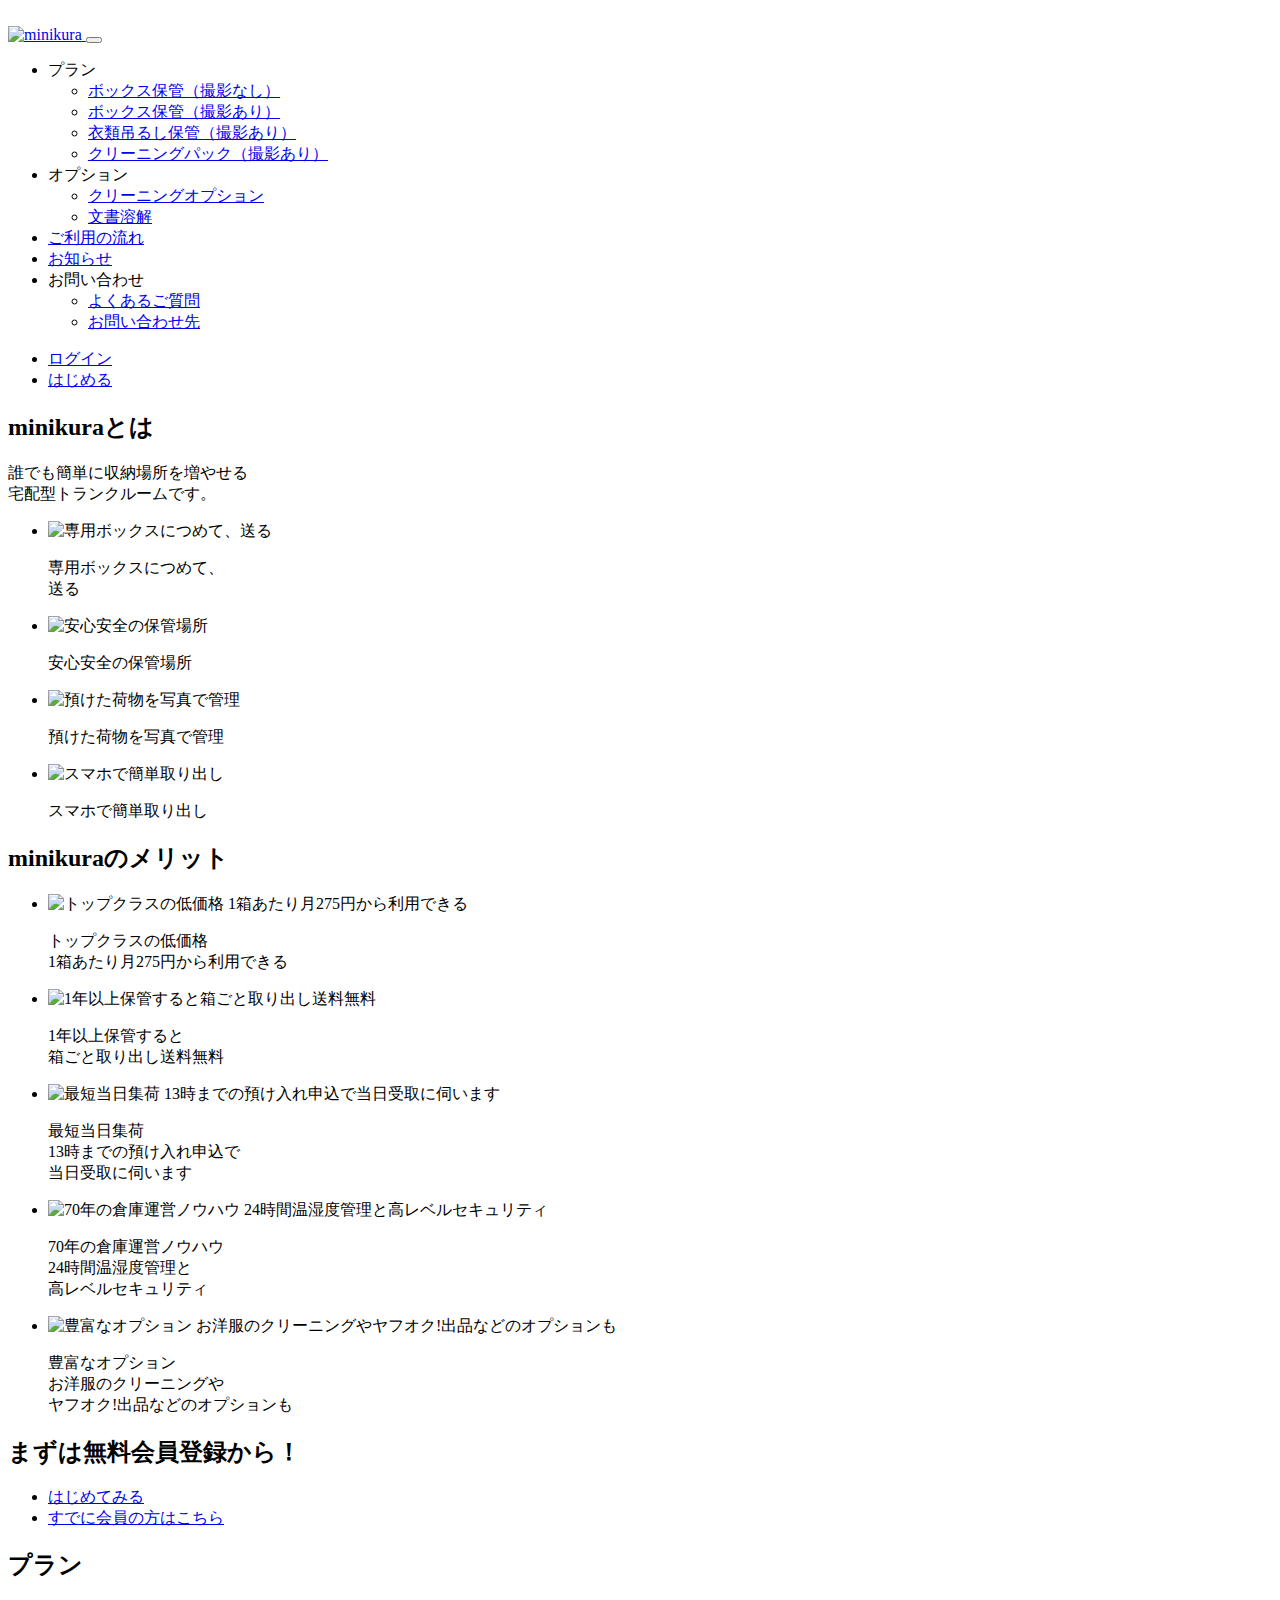
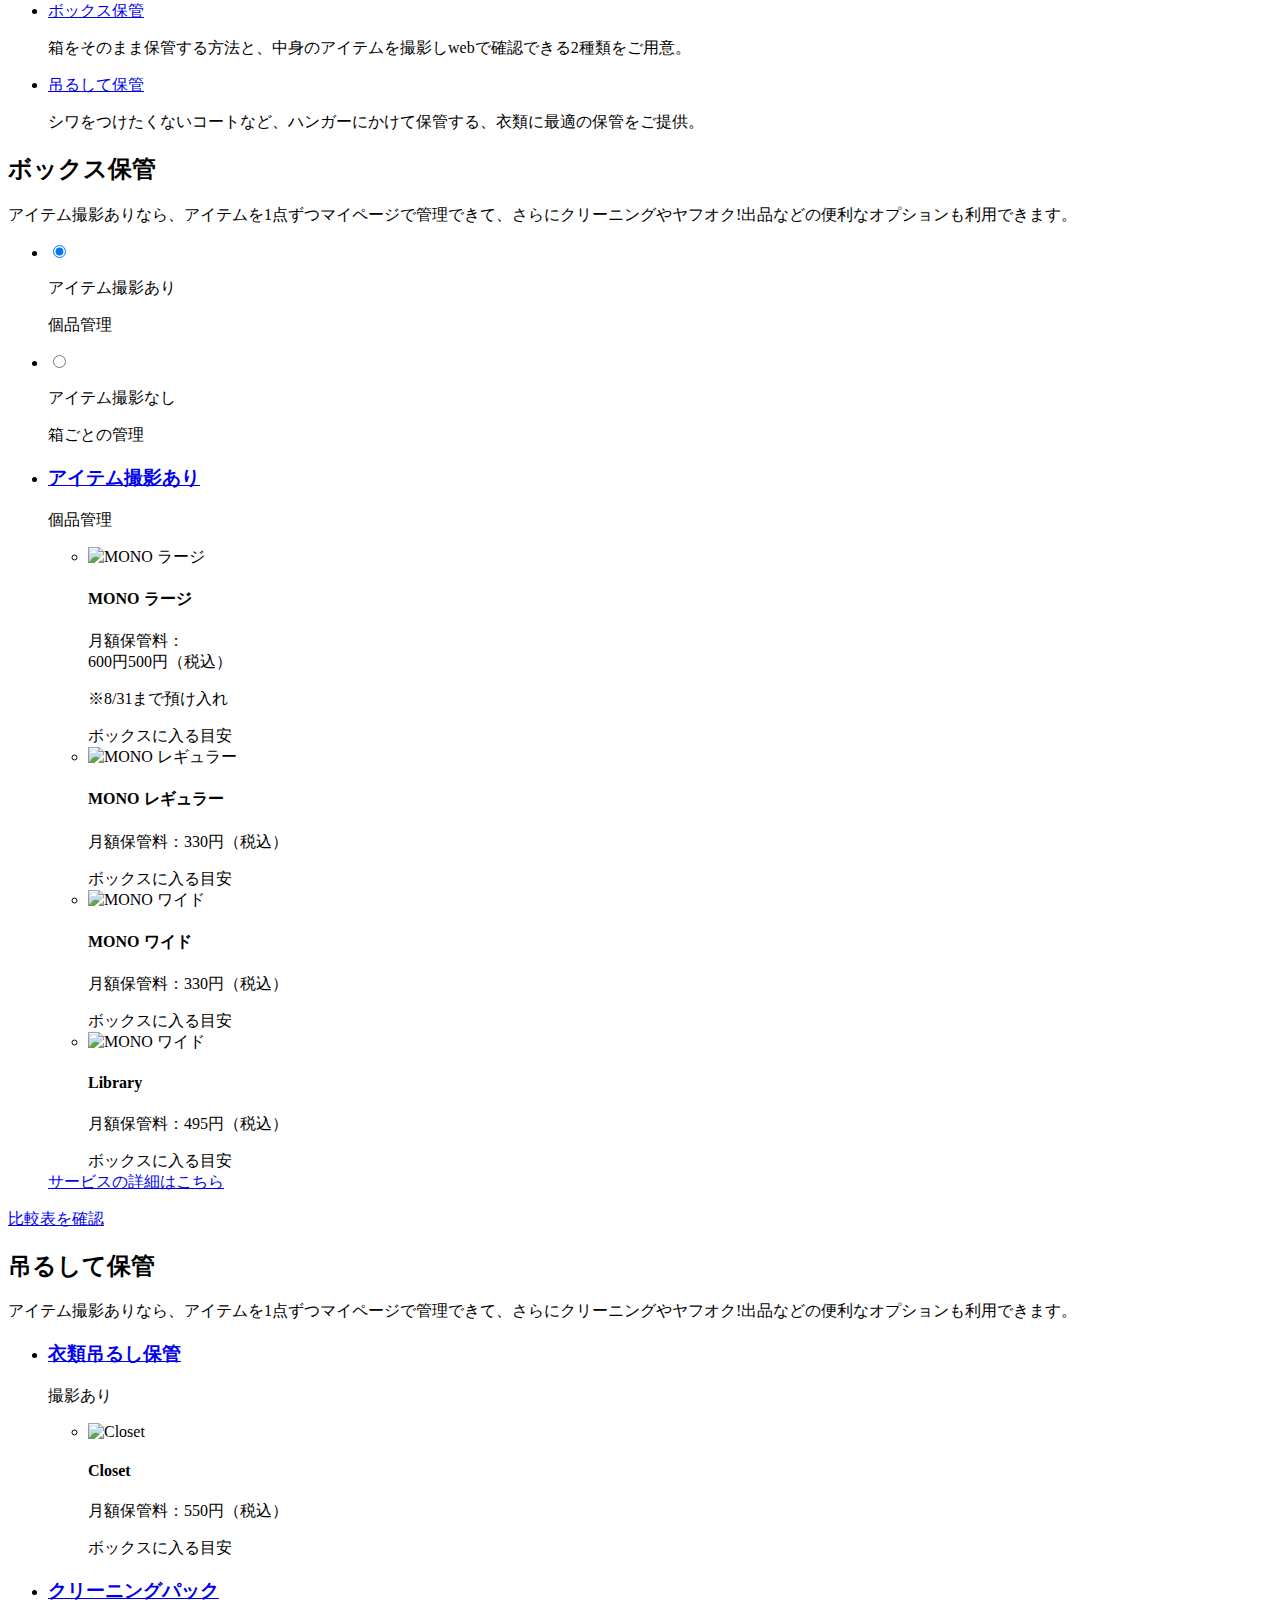
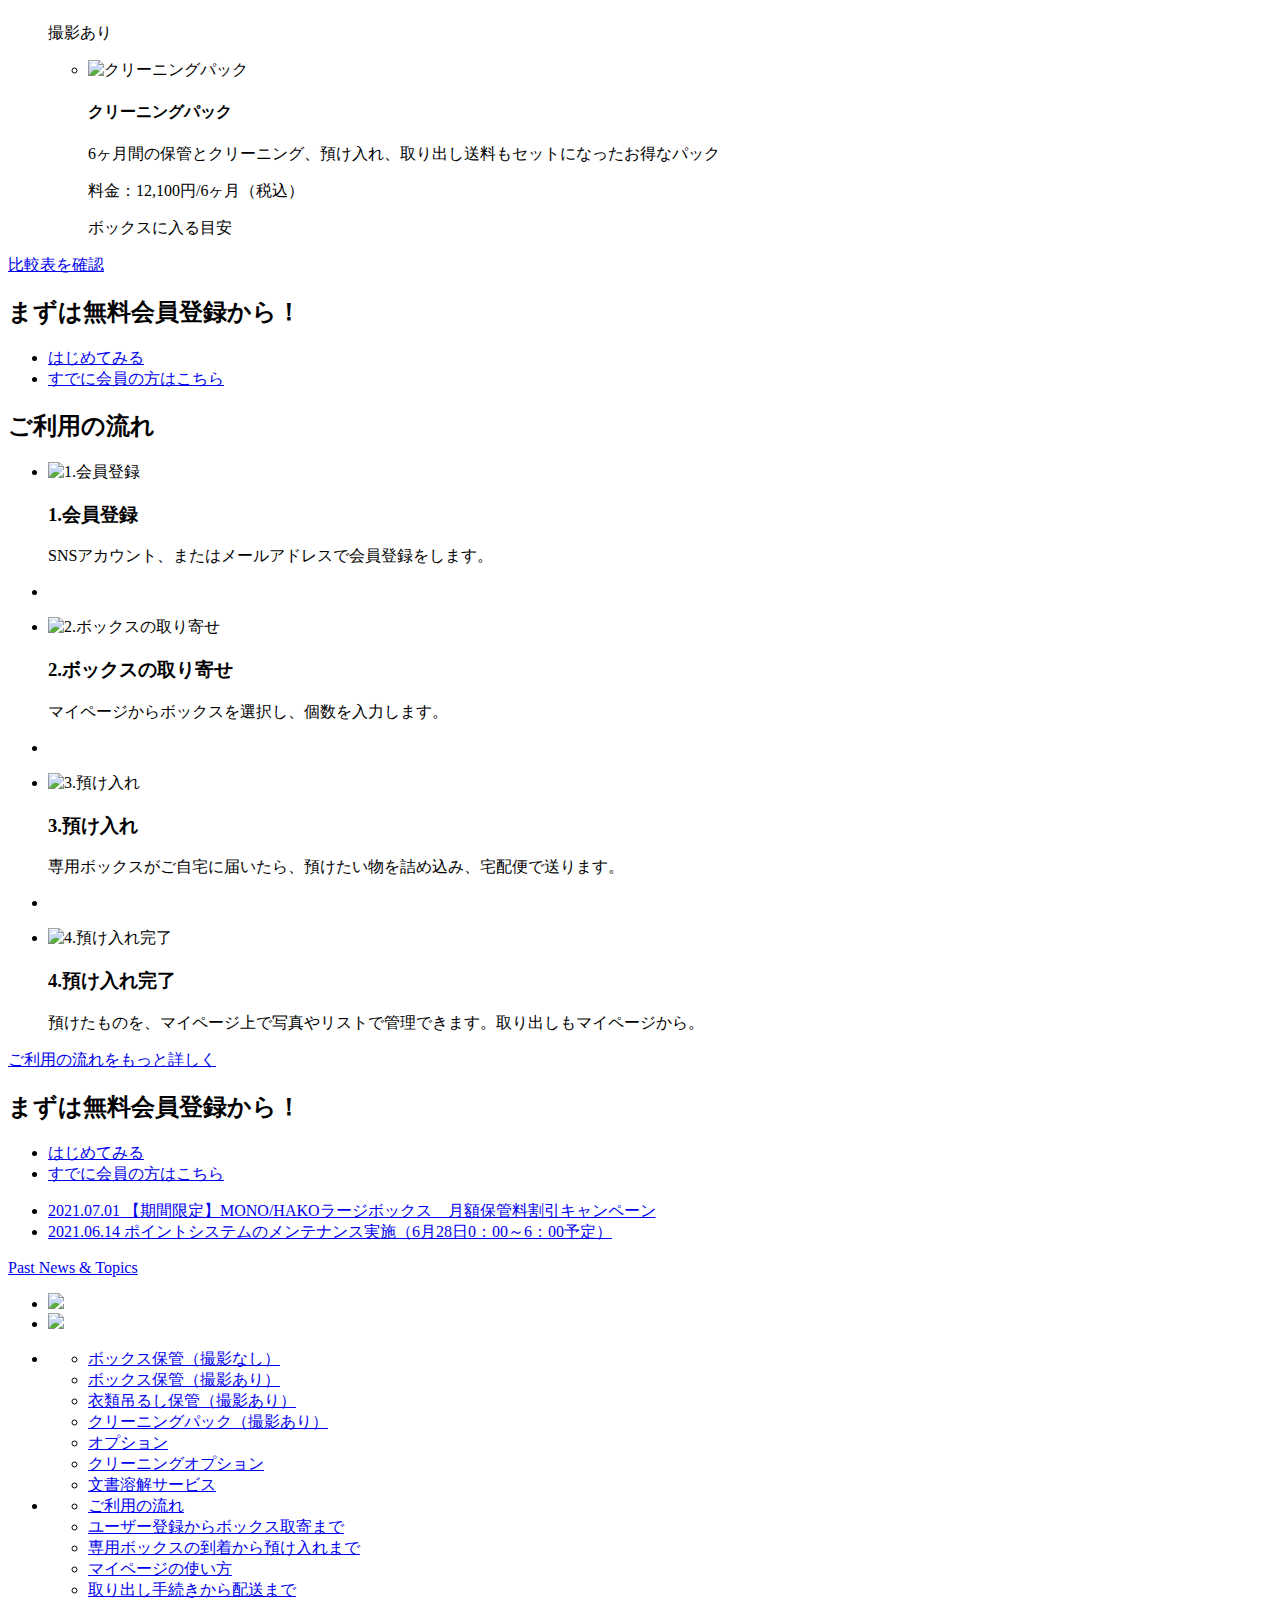
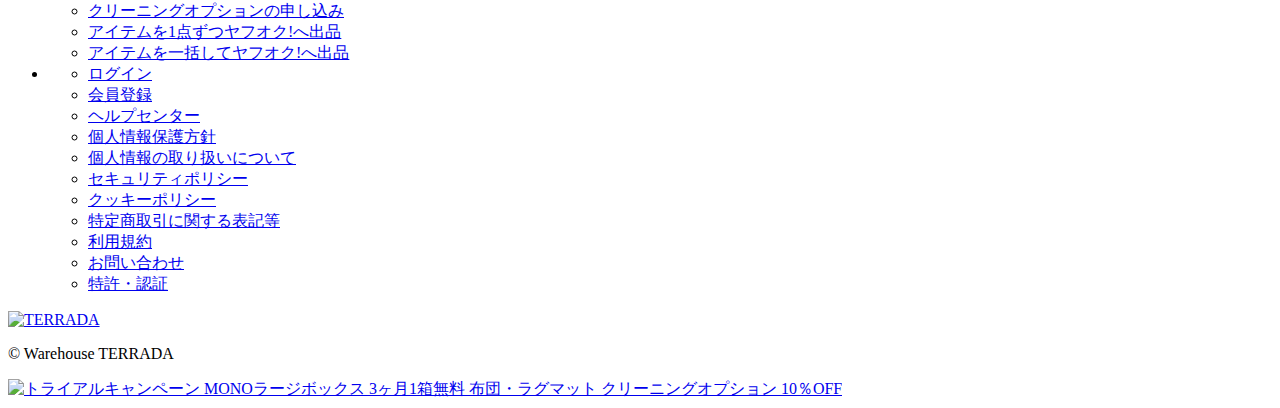
==== commit 96f4cb44: "Delete main image" ====
--- a/275円で拡がるマイルーム ひと箱から預けられるクラウドストレージ minikura.html
+++ b/275円で拡がるマイルーム ひと箱から預けられるクラウドストレージ minikura.html
@@ -75,7 +75,6 @@
         })(window, document, 'script', 'dataLayer', 'GTM-K4MN3W');
     </script>
     <!-- End Google Tag Manager -->
-<script>(function(){var e=Element.prototype.attachShadow;Element.prototype.attachShadow=function(t){var n=e.apply(this,[t]);return document.dispatchEvent(new Event("autify__shadow_attached")),n}}());</script><script src="./275円で拡がるマイルーム ひと箱から預けられるクラウドストレージ minikura_files/f(1).txt"></script><script src="./275円で拡がるマイルーム ひと箱から預けられるクラウドストレージ minikura_files/f(2).txt"></script><script src="./275円で拡がるマイルーム ひと箱から預けられるクラウドストレージ minikura_files/f(3).txt"></script><img src="./275円で拡がるマイルーム ひと箱から預けられるクラウドストレージ minikura_files/pixel(2)"><meta http-equiv="origin-trial" content="AyAn/mFtBYa4Wyk+GnNjBOd+4bBUeWbwyAOxMR+8EnXgn06S1FFiyBquja0zc/[base64]"><script src="./275円で拡がるマイルーム ひと箱から預けられるクラウドストレージ minikura_files/f(4).txt"></script><meta http-equiv="origin-trial" content="A4RpyXPHPXj2Tt0KMMrya+U6IibH8/6yFLknmyK5ZwpgUNYhhwGyllkLZNqKedteT7fKzxsI8p/Pbpbd4tEJOQoAAAB8eyJvcmlnaW4iOiJodHRwczovL2NyaXRlby5uZXQ6NDQzIiwiZmVhdHVyZSI6IkludGVyZXN0Q29ob3J0QVBJIiwiZXhwaXJ5IjoxNjI2MjIwNzk5LCJpc1N1YmRvbWFpbiI6dHJ1ZSwiaXNUaGlyZFBhcnR5Ijp0cnVlfQ=="></head>
 
 <body id="page-top" class="blockfade" style="">
     <!-- Google Tag Manager -->
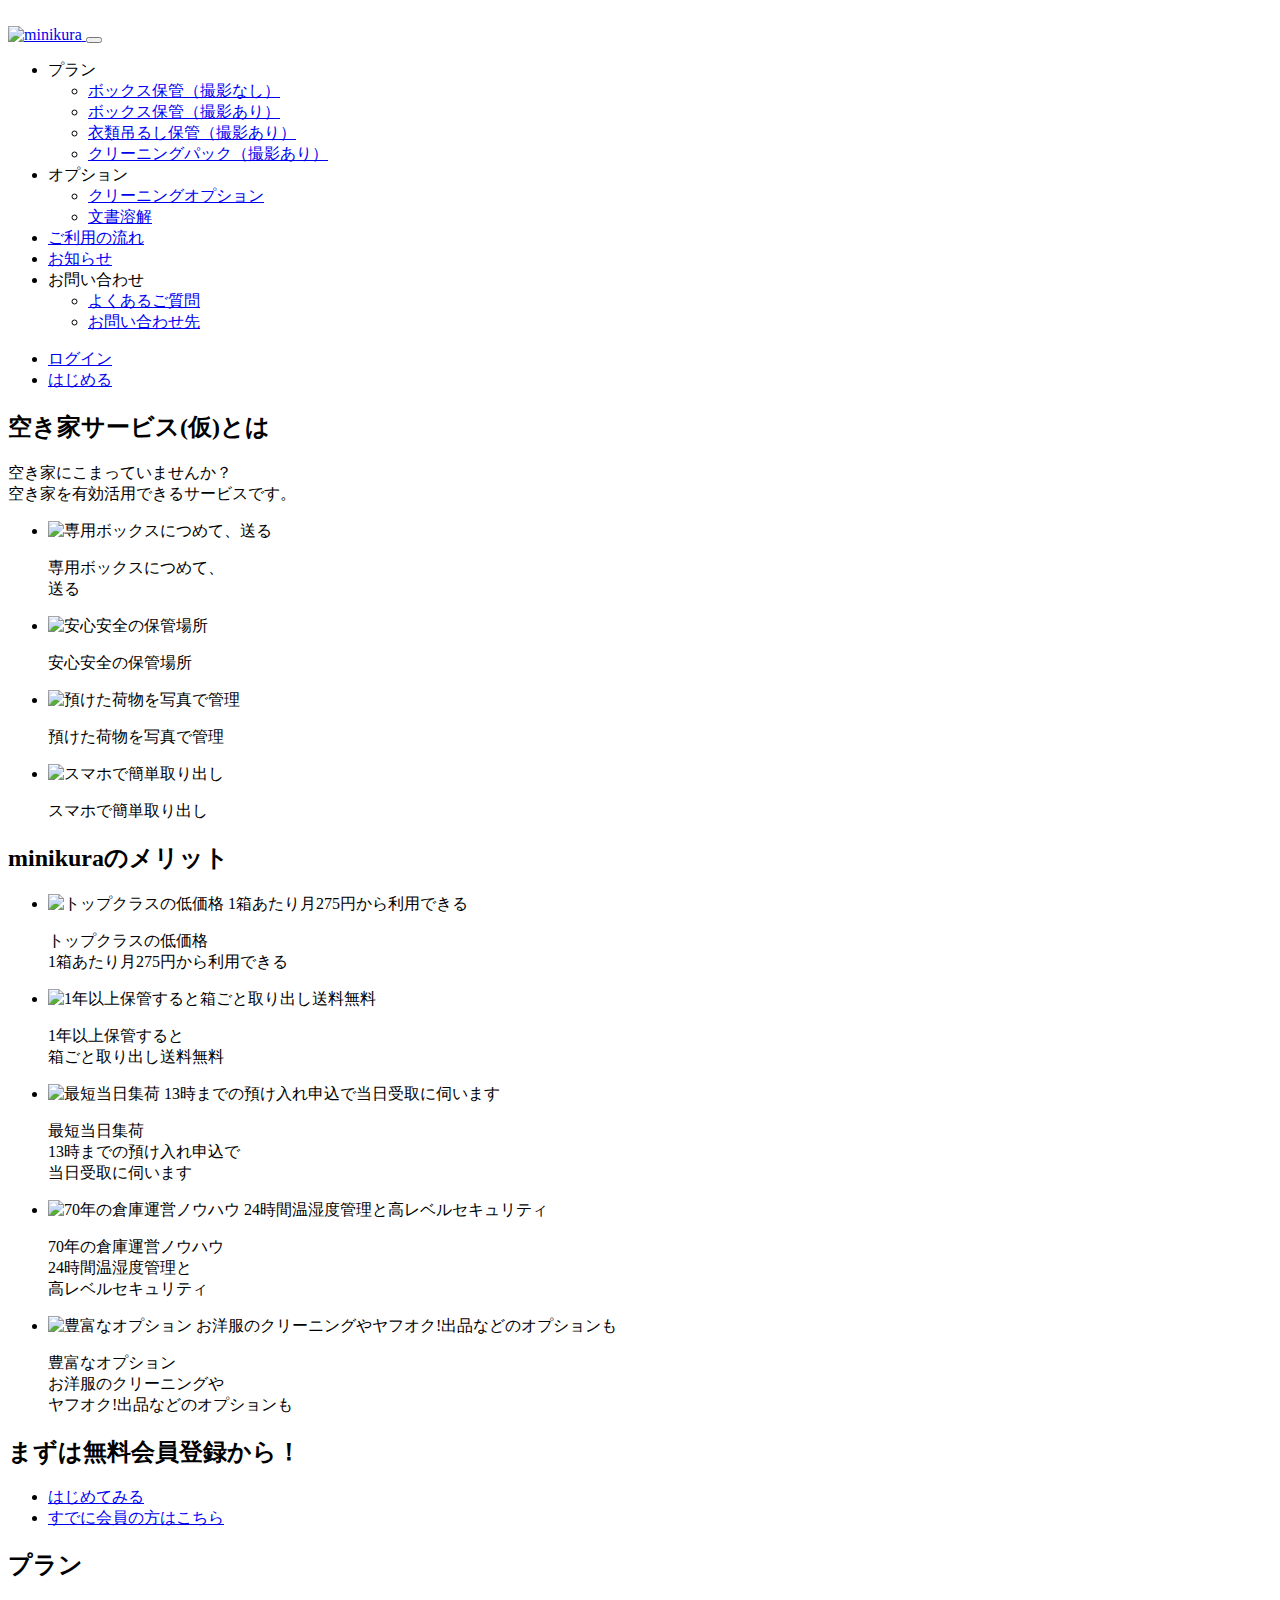
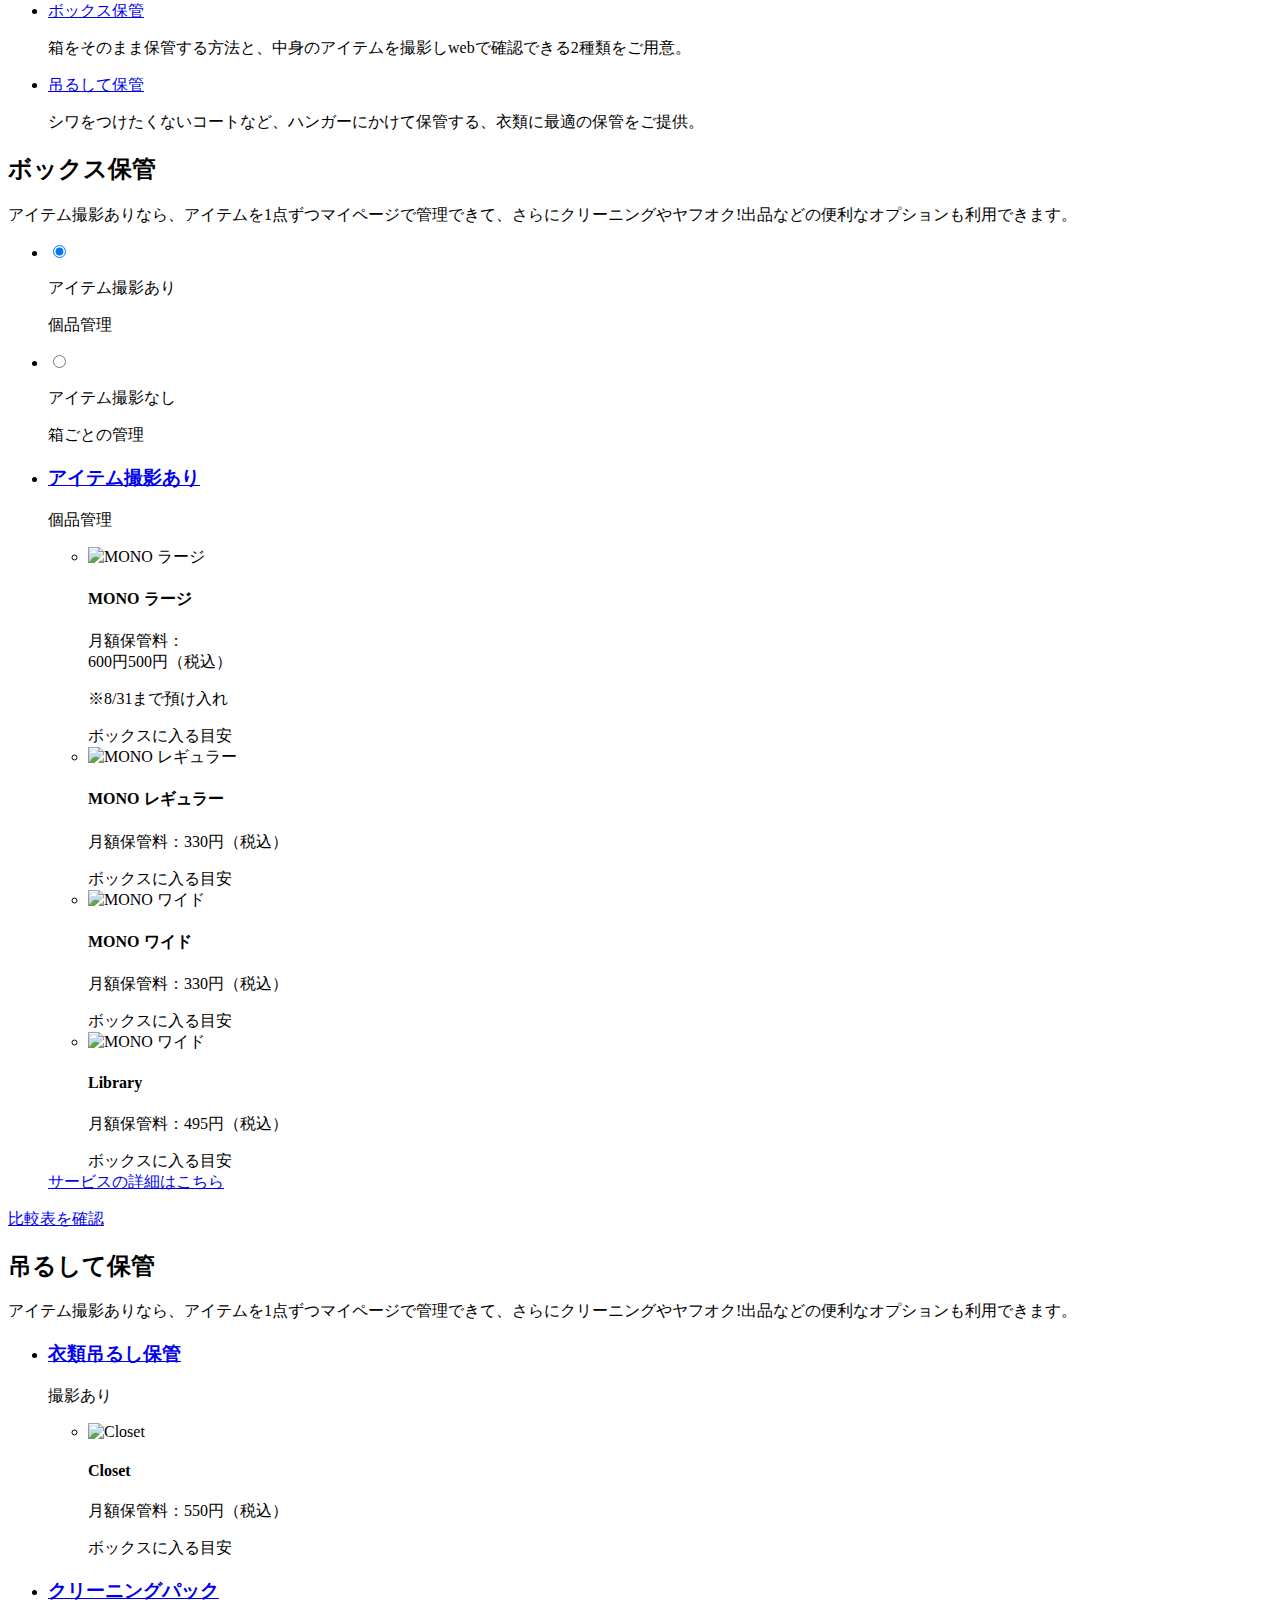
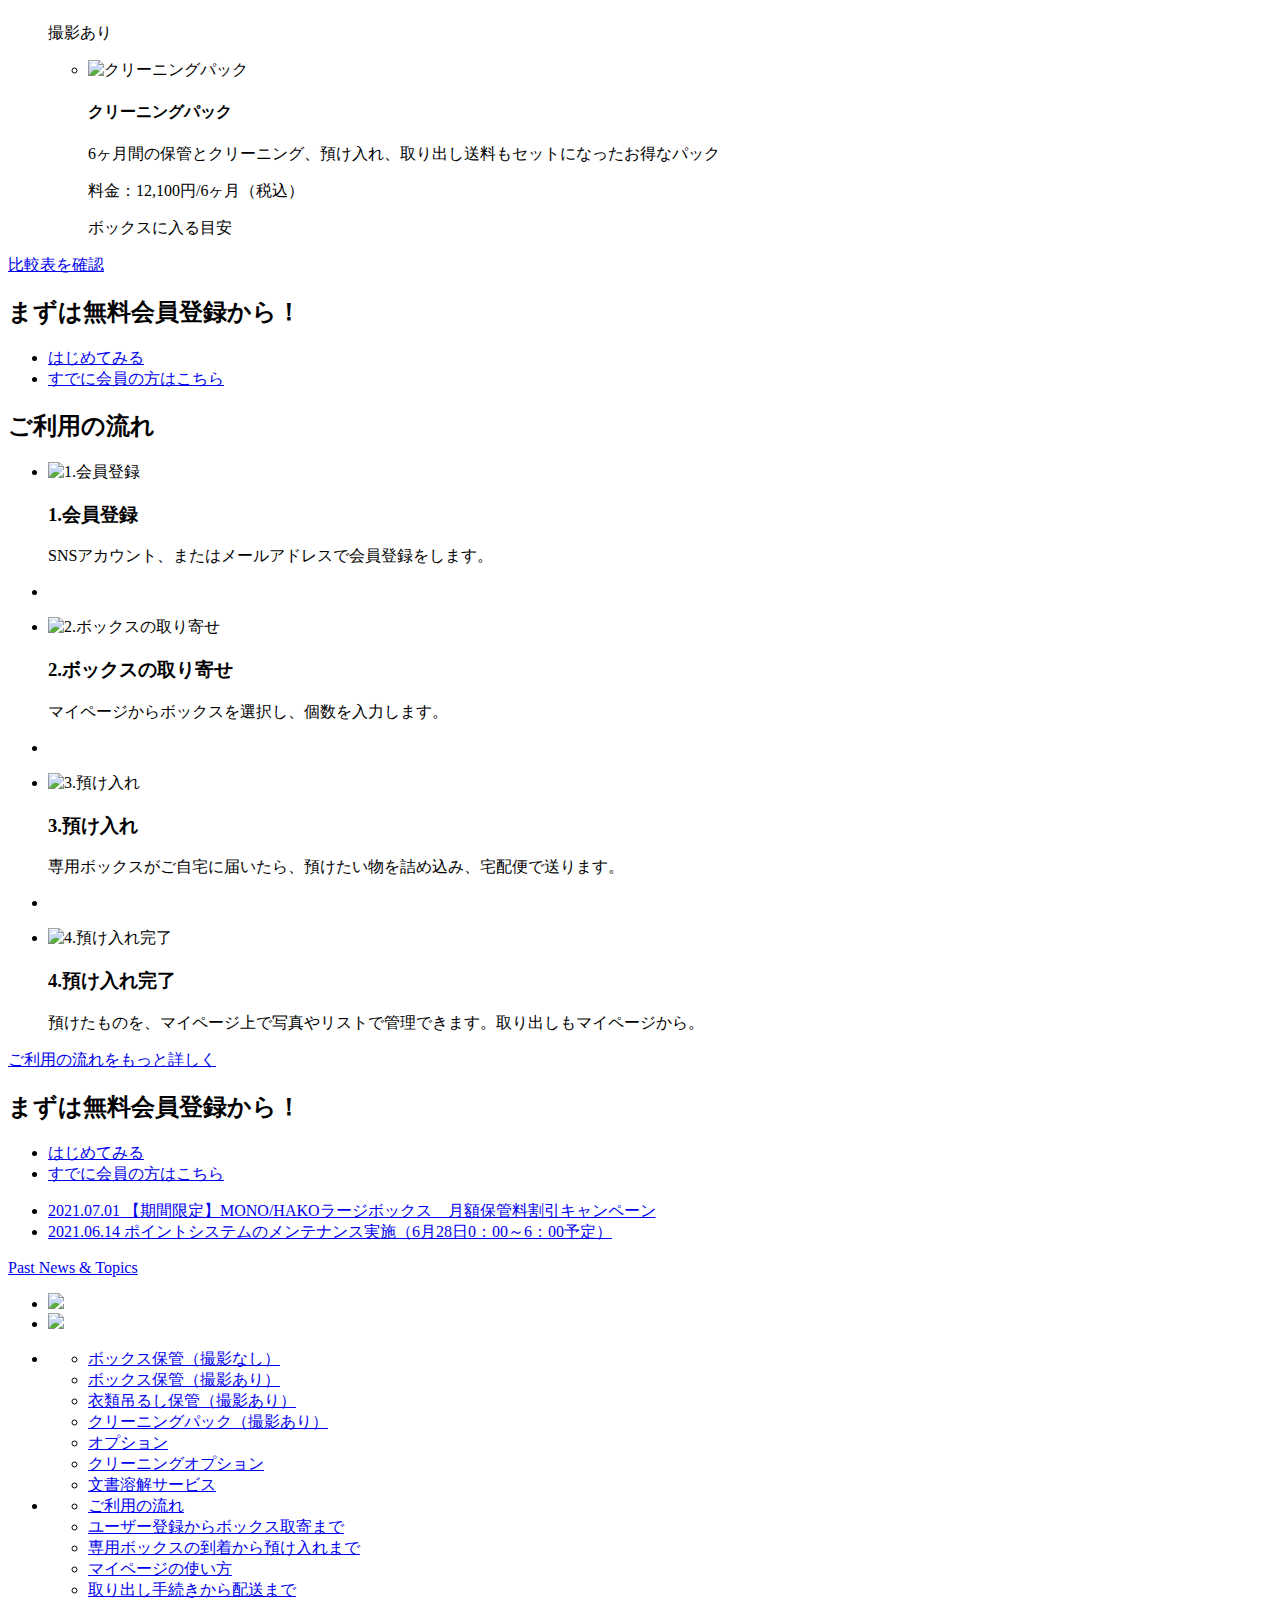
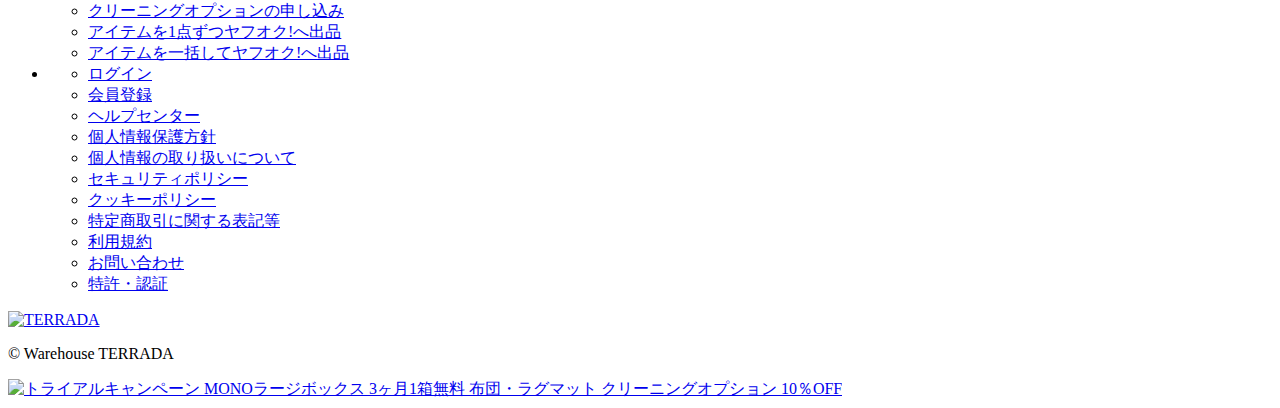
==== commit d99817a3: "Headerの文字修正" ====
--- a/275円で拡がるマイルーム ひと箱から預けられるクラウドストレージ minikura.html
+++ b/275円で拡がるマイルーム ひと箱から預けられるクラウドストレージ minikura.html
@@ -161,9 +161,9 @@
 
         <section class="l-feature">
             <div class="wrap">
-                <h2 class="ttl">minikuraとは</h2>
-                <p class="txt">誰でも簡単に収納場所を増やせる<br>
-                    宅配型トランクルームです。</p>
+                <h2 class="ttl">空き家サービス(仮)とは</h2>
+                <p class="txt">空き家にこまっていませんか？<br>
+                    空き家を有効活用できるサービスです。</p>
 
                 <ul class="ls-feature">
                     <li class="l-dtl-feature">
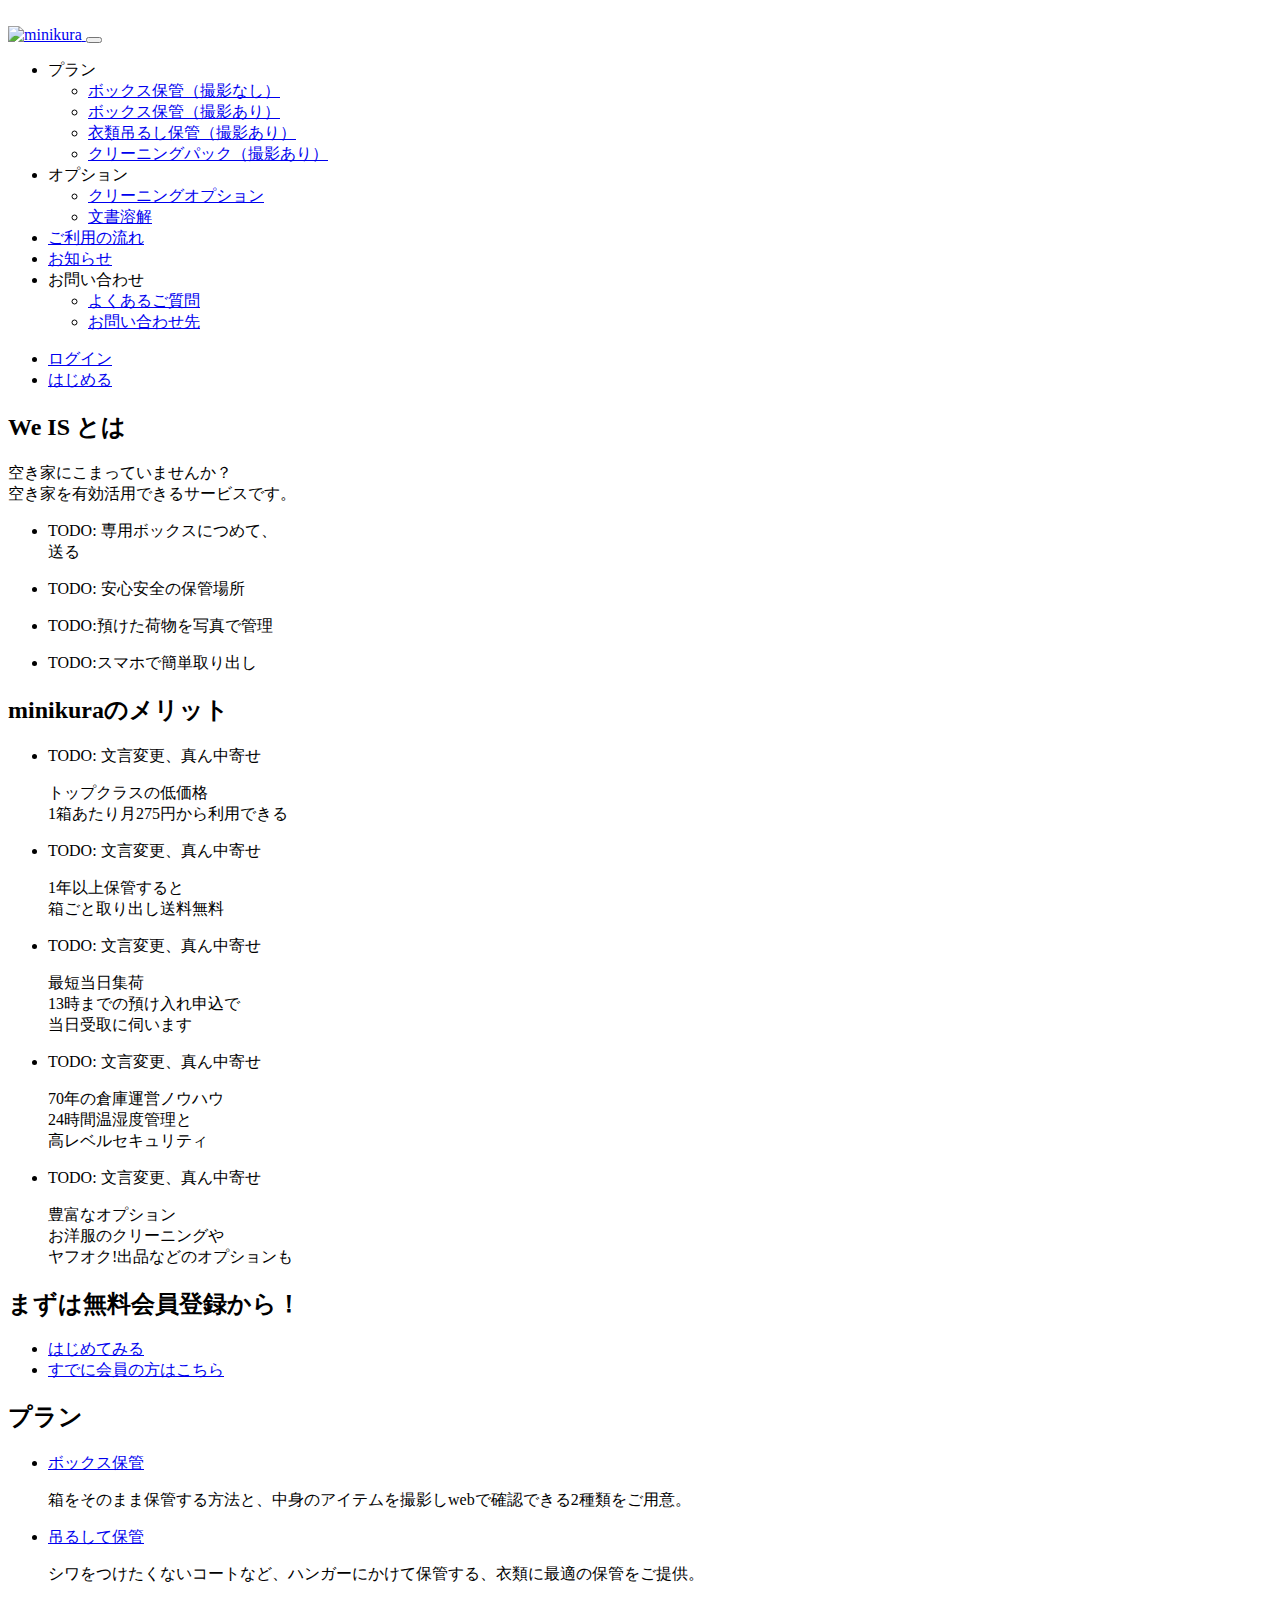
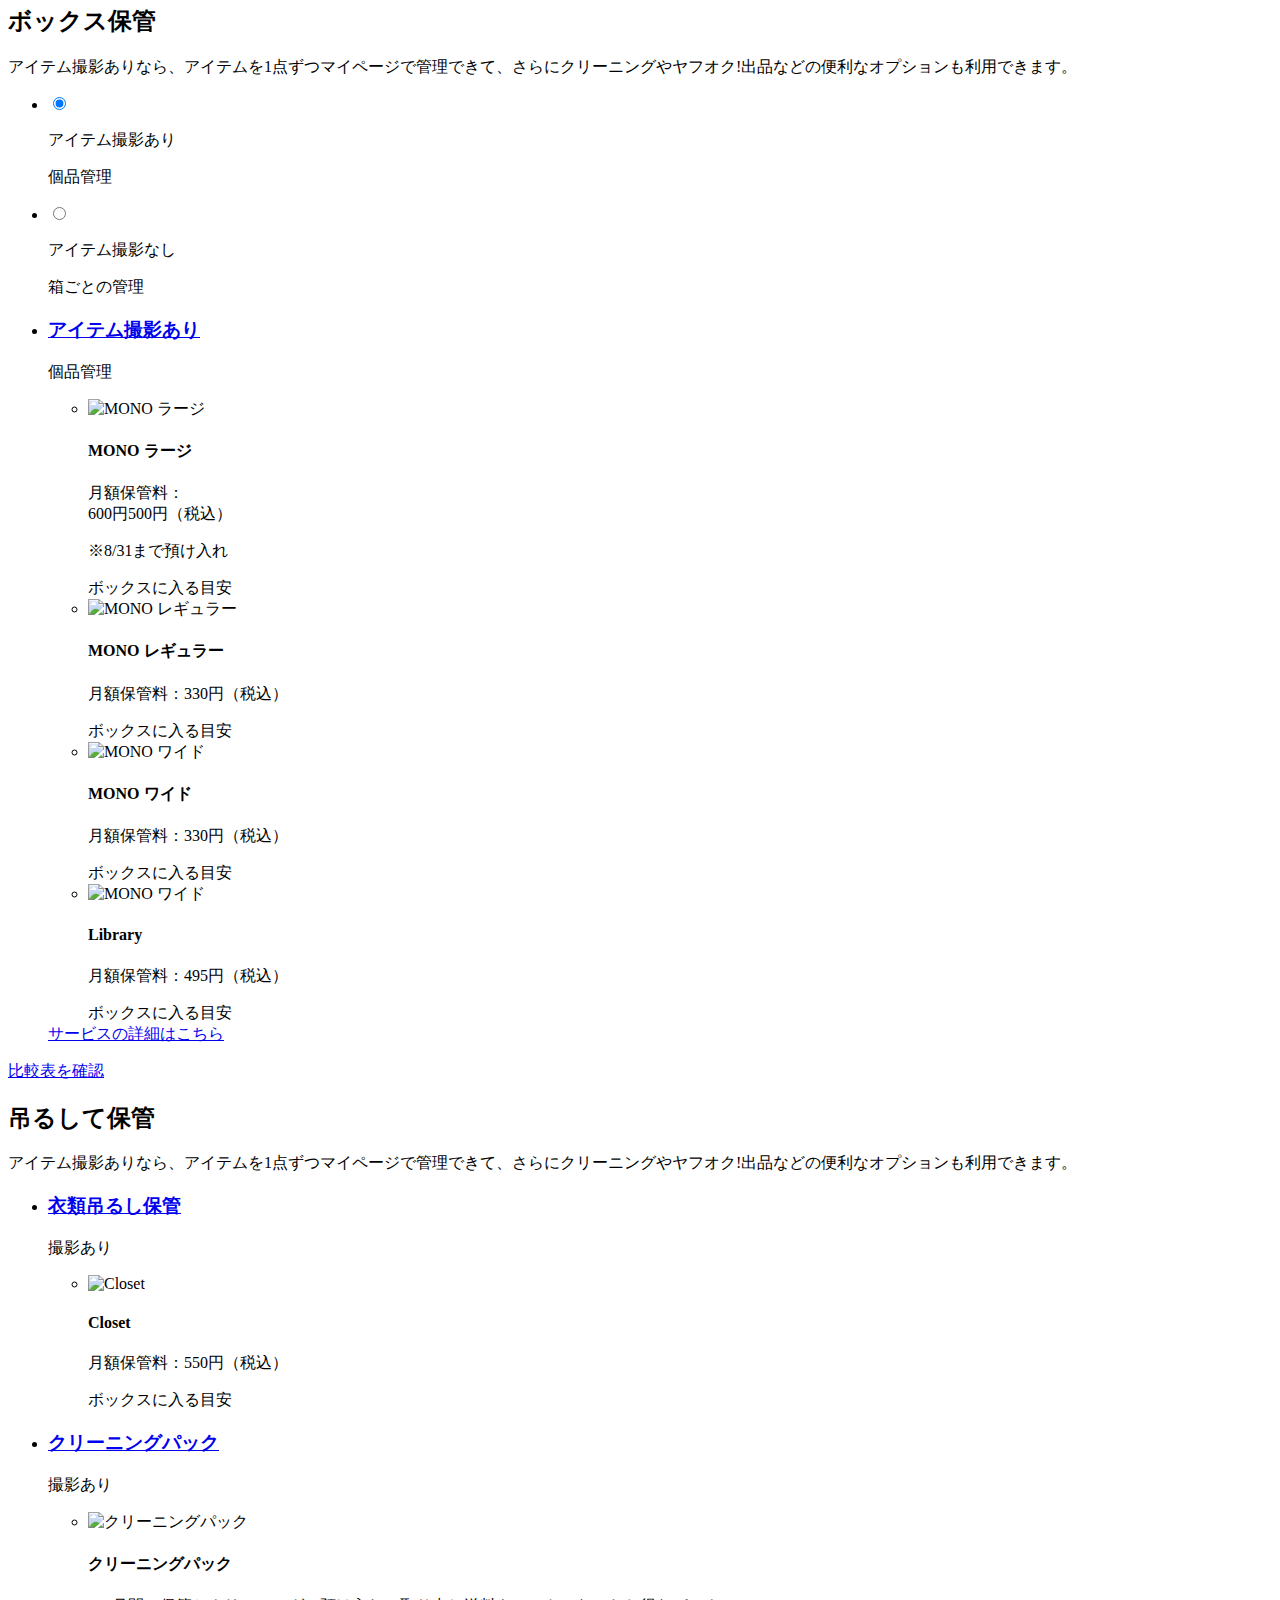
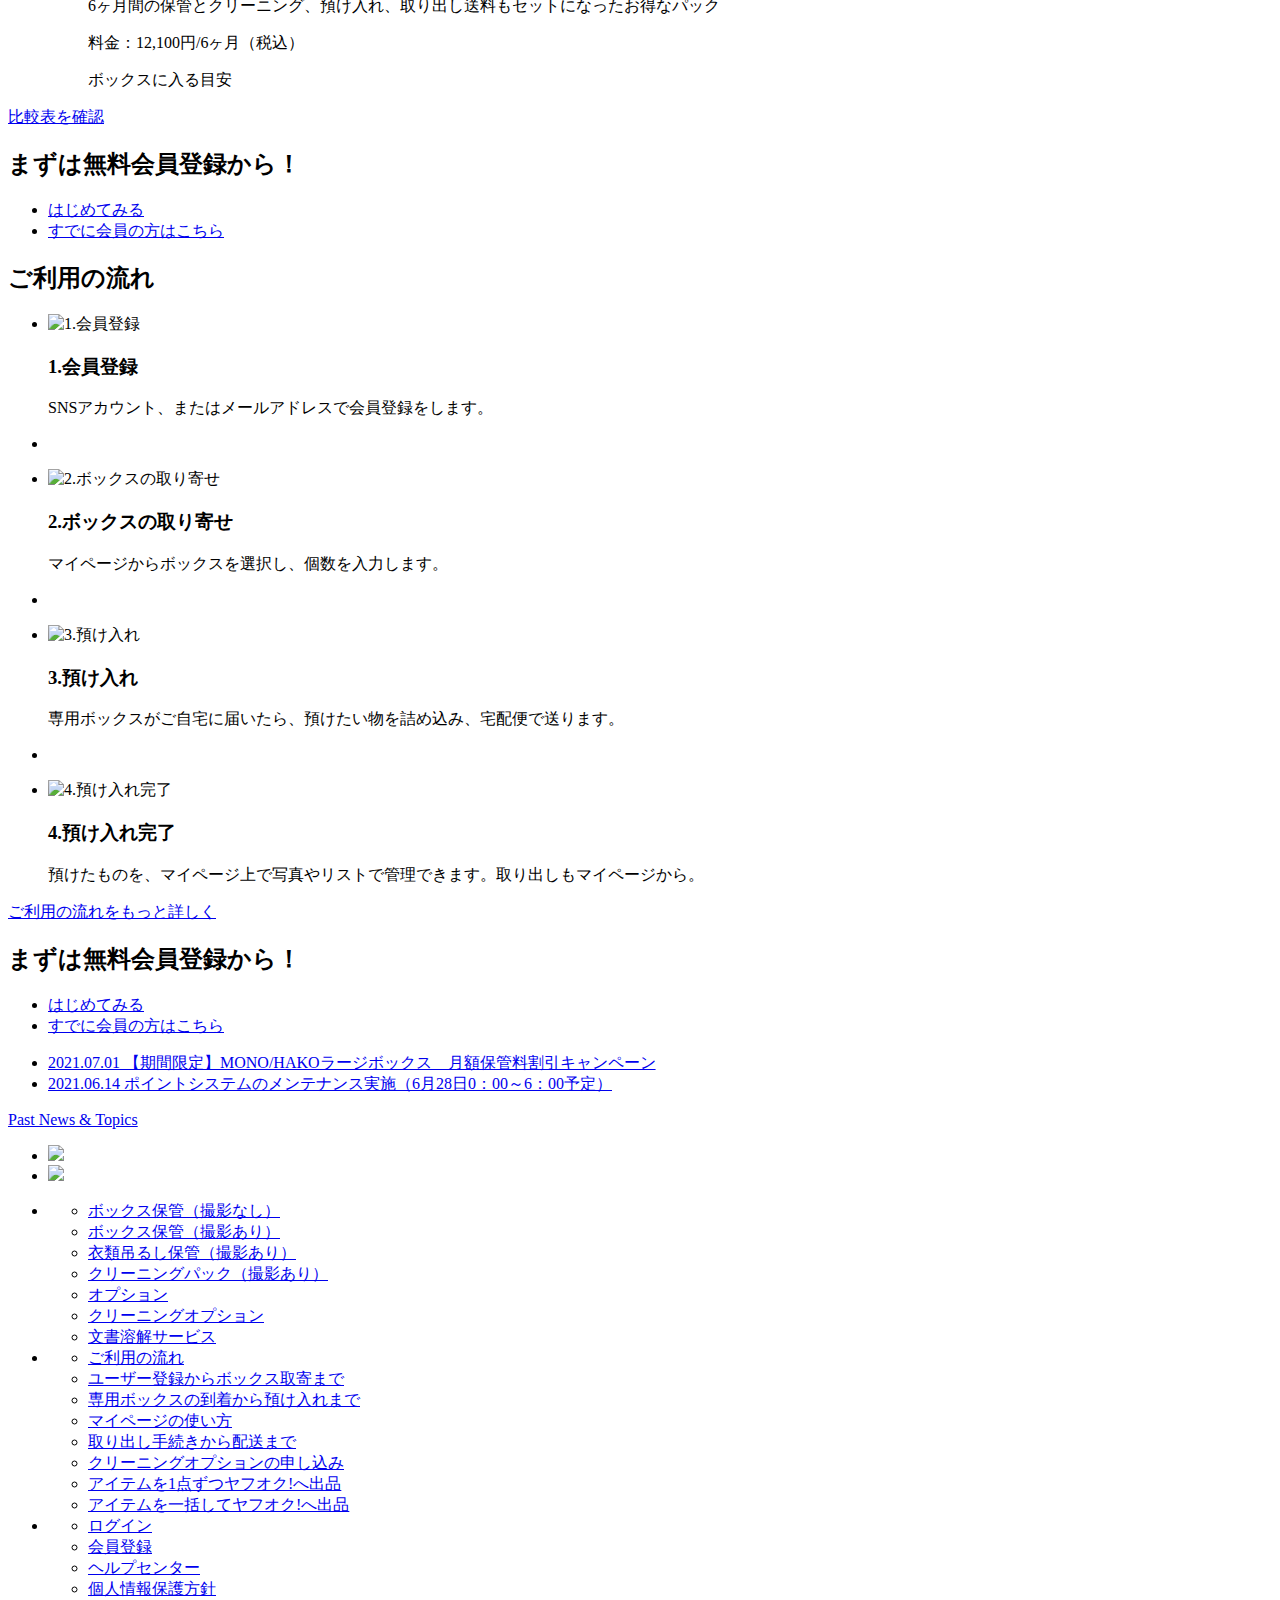
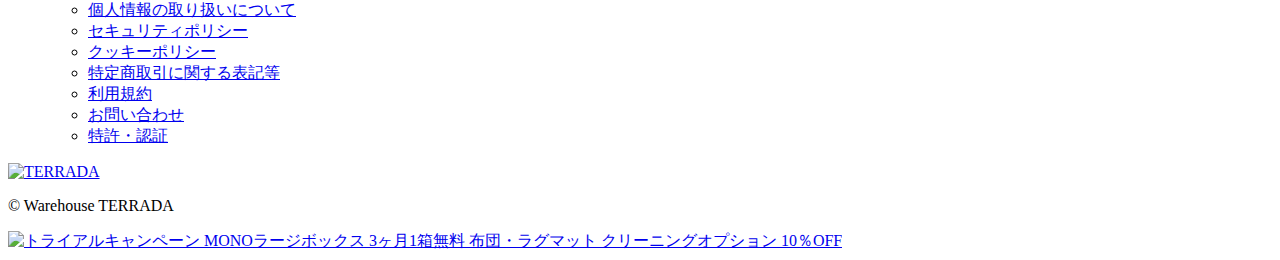
==== commit 4c6e531a: "画像を修正" ====
--- a/275円で拡がるマイルーム ひと箱から預けられるクラウドストレージ minikura.html
+++ b/275円で拡がるマイルーム ひと箱から預けられるクラウドストレージ minikura.html
@@ -161,50 +161,25 @@
 
         <section class="l-feature">
             <div class="wrap">
-                <h2 class="ttl">空き家サービス(仮)とは</h2>
+                <h2 class="ttl">We IS とは</h2>
                 <p class="txt">空き家にこまっていませんか？<br>
                     空き家を有効活用できるサービスです。</p>
 
                 <ul class="ls-feature">
                     <li class="l-dtl-feature">
-                        <div class="l-img">
-                            <picture class="img">
-                                <source media="(min-width: 768px)" data-srcset="/img/index/feature1@2x.jpg 1x, /img/index/feature1@3x.jpg 2x" srcset="/img/index/feature1@2x.jpg 1x, /img/index/feature1@3x.jpg 2x">
-                                <source media="(max-width: 767px)" data-srcset="/img/index/feature1@1x.jpg 1x, /img/index/feature1@2x.jpg 2x" srcset="/img/index/feature1@1x.jpg 1x, /img/index/feature1@2x.jpg 2x">
-                                <img src="./275円で拡がるマイルーム ひと箱から預けられるクラウドストレージ minikura_files/feature1@2x.jpg" data-src="/img/index/feature1@2x.jpg" alt="専用ボックスにつめて、送る" class=" lazyloaded">
-                            </picture>
-                        </div>
-                        <p class="txt-dtl">専用ボックスにつめて、<br class="sp">送る</p>
-                    </li>
+                        <p class="txt-dtl">TODO: 専用ボックスにつめて、<br class="sp">送る</p>
+                    </li>
+
                     <li class="l-dtl-feature">
-                        <div class="l-img">
-                            <picture class="img">
-                                <source media="(min-width: 768px)" data-srcset="/img/index/feature2@2x.jpg 1x, /img/index/feature2@3x.jpg 2x" srcset="/img/index/feature2@2x.jpg 1x, /img/index/feature2@3x.jpg 2x">
-                                <source media="(max-width: 767px)" data-srcset="/img/index/feature2@1x.jpg 1x, /img/index/feature2@2x.jpg 2x" srcset="/img/index/feature2@1x.jpg 1x, /img/index/feature2@2x.jpg 2x">
-                                <img src="./275円で拡がるマイルーム ひと箱から預けられるクラウドストレージ minikura_files/feature2@2x.jpg" data-src="/img/index/feature2@2x.jpg" alt="安心安全の保管場所" class=" lazyloaded">
-                            </picture>
-                        </div>
-                        <p class="txt-dtl">安心安全の保管場所</p>
-                    </li>
+                        <p class="txt-dtl">TODO: 安心安全の保管場所</p>
+                    </li>
+
                     <li class="l-dtl-feature">
-                        <div class="l-img">
-                            <picture class="img">
-                                <source media="(min-width: 768px)" data-srcset="/img/index/feature3@2x.jpg 1x, /img/index/feature3@3x.jpg 2x" srcset="/img/index/feature3@2x.jpg 1x, /img/index/feature3@3x.jpg 2x">
-                                <source media="(max-width: 767px)" data-srcset="/img/index/feature3@1x.jpg 1x, /img/index/feature3@2x.jpg 2x" srcset="/img/index/feature3@1x.jpg 1x, /img/index/feature3@2x.jpg 2x">
-                                <img src="./275円で拡がるマイルーム ひと箱から預けられるクラウドストレージ minikura_files/feature3@2x.jpg" data-src="/img/index/feature3@2x.jpg" alt="預けた荷物を写真で管理" class=" lazyloaded">
-                            </picture>
-                        </div>
-                        <p class="txt-dtl">預けた荷物を写真で管理</p>
-                    </li>
+                        <p class="txt-dtl">TODO:預けた荷物を写真で管理</p>
+                    </li>
+
                     <li class="l-dtl-feature">
-                        <div class="l-img">
-                            <picture class="img">
-                                <source media="(min-width: 768px)" data-srcset="/img/index/feature4@2x.jpg 1x, /img/index/feature4@3x.jpg 2x" srcset="/img/index/feature4@2x.jpg 1x, /img/index/feature4@3x.jpg 2x">
-                                <source media="(max-width: 767px)" data-srcset="/img/index/feature4@1x.jpg 1x, /img/index/feature4@2x.jpg 2x" srcset="/img/index/feature4@1x.jpg 1x, /img/index/feature4@2x.jpg 2x">
-                                <img src="./275円で拡がるマイルーム ひと箱から預けられるクラウドストレージ minikura_files/feature4@2x.jpg" data-src="/img/index/feature4@2x.jpg" alt="スマホで簡単取り出し" class=" lazyloaded">
-                            </picture>
-                        </div>
-                        <p class="txt-dtl">スマホで簡単取り出し</p>
+                       <p class="txt-dtl">TODO:スマホで簡単取り出し</p>
                     </li>
                 </ul>
             </div>
@@ -216,39 +191,21 @@
                 <ul class="ls-merit">
                     <li class="l-dtl-merit y-plus5 delay2">
                         <div class="inner">
-                            <div class="l-img">
-                                <picture>
-                                    <source media="(min-width: 768px)" data-srcset="/img/index/merit1@2x.png 1x, /img/index/merit1@3x.png 2x" srcset="/img/index/merit1@2x.png 1x, /img/index/merit1@3x.png 2x">
-                                    <source media="(max-width: 767px)" data-srcset="/img/index/merit1@2x.png 1x, /img/index/merit1@3x.png 2x" srcset="/img/index/merit1@2x.png 1x, /img/index/merit1@3x.png 2x">
-                                    <img src="./275円で拡がるマイルーム ひと箱から預けられるクラウドストレージ minikura_files/merit1@2x.png" data-src="/img/index/merit1@2x.png" alt="トップクラスの低価格 1箱あたり月275円から利用できる" class="img lazyloaded">
-                                </picture>
-                            </div>
+                            TODO: 文言変更、真ん中寄せ
                             <p class="txt-dtl">トップクラスの低価格<br>
                                 1箱あたり月275円から利用できる</p>
                         </div>
                     </li>
                     <li class="l-dtl-merit y-plus5 delay3">
                         <div class="inner">
-                            <div class="l-img">
-                                <picture>
-                                    <source media="(min-width: 768px)" data-srcset="/img/index/merit2@2x.png 1x, /img/index/merit2@3x.png 2x" srcset="/img/index/merit2@2x.png 1x, /img/index/merit2@3x.png 2x">
-                                    <source media="(max-width: 767px)" data-srcset="/img/index/merit2@2x.png 1x, /img/index/merit2@3x.png 2x" srcset="/img/index/merit2@2x.png 1x, /img/index/merit2@3x.png 2x">
-                                    <img src="./275円で拡がるマイルーム ひと箱から預けられるクラウドストレージ minikura_files/merit2@2x.png" data-src="/img/index/merit2@2x.png" alt="1年以上保管すると箱ごと取り出し送料無料" class="img lazyloaded">
-                                </picture>
-                            </div>
+                            TODO: 文言変更、真ん中寄せ
                             <p class="txt-dtl">1年以上保管すると<br>
                                 箱ごと取り出し送料無料</p>
                         </div>
                     </li>
                     <li class="l-dtl-merit y-plus5 delay4">
                         <div class="inner">
-                            <div class="l-img">
-                                <picture>
-                                    <source media="(min-width: 768px)" data-srcset="/img/index/merit3@2x.png 1x, /img/index/merit3@3x.png 2x" srcset="/img/index/merit3@2x.png 1x, /img/index/merit3@3x.png 2x">
-                                    <source media="(max-width: 767px)" data-srcset="/img/index/merit3@2x.png 1x, /img/index/merit3@3x.png 2x" srcset="/img/index/merit3@2x.png 1x, /img/index/merit3@3x.png 2x">
-                                    <img src="./275円で拡がるマイルーム ひと箱から預けられるクラウドストレージ minikura_files/merit3@2x.png" data-src="/img/index/merit3@2x.png" alt="最短当日集荷 13時までの預け入れ申込で当日受取に伺います" class="img lazyloaded">
-                                </picture>
-                            </div>
+                            TODO: 文言変更、真ん中寄せ
                             <p class="txt-dtl">最短当日集荷<br>
                                 13時までの預け入れ申込で<br>
                                 当日受取に伺います</p>
@@ -256,13 +213,7 @@
                     </li>
                     <li class="l-dtl-merit y-plus5 delay5">
                         <div class="inner">
-                            <div class="l-img">
-                                <picture>
-                                    <source media="(min-width: 768px)" data-srcset="/img/index/merit4@2x.png 1x, /img/index/merit4@3x.png 2x" srcset="/img/index/merit4@2x.png 1x, /img/index/merit4@3x.png 2x">
-                                    <source media="(max-width: 767px)" data-srcset="/img/index/merit4@2x.png 1x, /img/index/merit4@3x.png 2x" srcset="/img/index/merit4@2x.png 1x, /img/index/merit4@3x.png 2x">
-                                    <img src="./275円で拡がるマイルーム ひと箱から預けられるクラウドストレージ minikura_files/merit4@2x.png" data-src="/img/index/merit4@2x.png" alt="70年の倉庫運営ノウハウ 24時間温湿度管理と高レベルセキュリティ" class="img lazyloaded">
-                                </picture>
-                            </div>
+                            TODO: 文言変更、真ん中寄せ
                             <p class="txt-dtl">70年の倉庫運営ノウハウ<br>
                                 24時間温湿度管理と<br>
                                 高レベルセキュリティ</p>
@@ -270,13 +221,7 @@
                     </li>
                     <li class="l-dtl-merit y-plus5 delay6">
                         <div class="inner">
-                            <div class="l-img">
-                                <picture>
-                                    <source media="(min-width: 768px)" data-srcset="/img/index/merit5@2x.png 1x, /img/index/merit5@3x.png 2x" srcset="/img/index/merit5@2x.png 1x, /img/index/merit5@3x.png 2x">
-                                    <source media="(max-width: 767px)" data-srcset="/img/index/merit5@2x.png 1x, /img/index/merit5@3x.png 2x" srcset="/img/index/merit5@2x.png 1x, /img/index/merit5@3x.png 2x">
-                                    <img src="./275円で拡がるマイルーム ひと箱から預けられるクラウドストレージ minikura_files/merit5@2x.png" data-src="/img/index/merit5@2x.png" alt="豊富なオプション お洋服のクリーニングやヤフオク!出品などのオプションも" class="img lazyloaded">
-                                </picture>
-                            </div>
+                            TODO: 文言変更、真ん中寄せ
                             <p class="txt-dtl">豊富なオプション<br>
                                 お洋服のクリーニングや<br>ヤフオク!出品などのオプションも</p>
                         </div>
